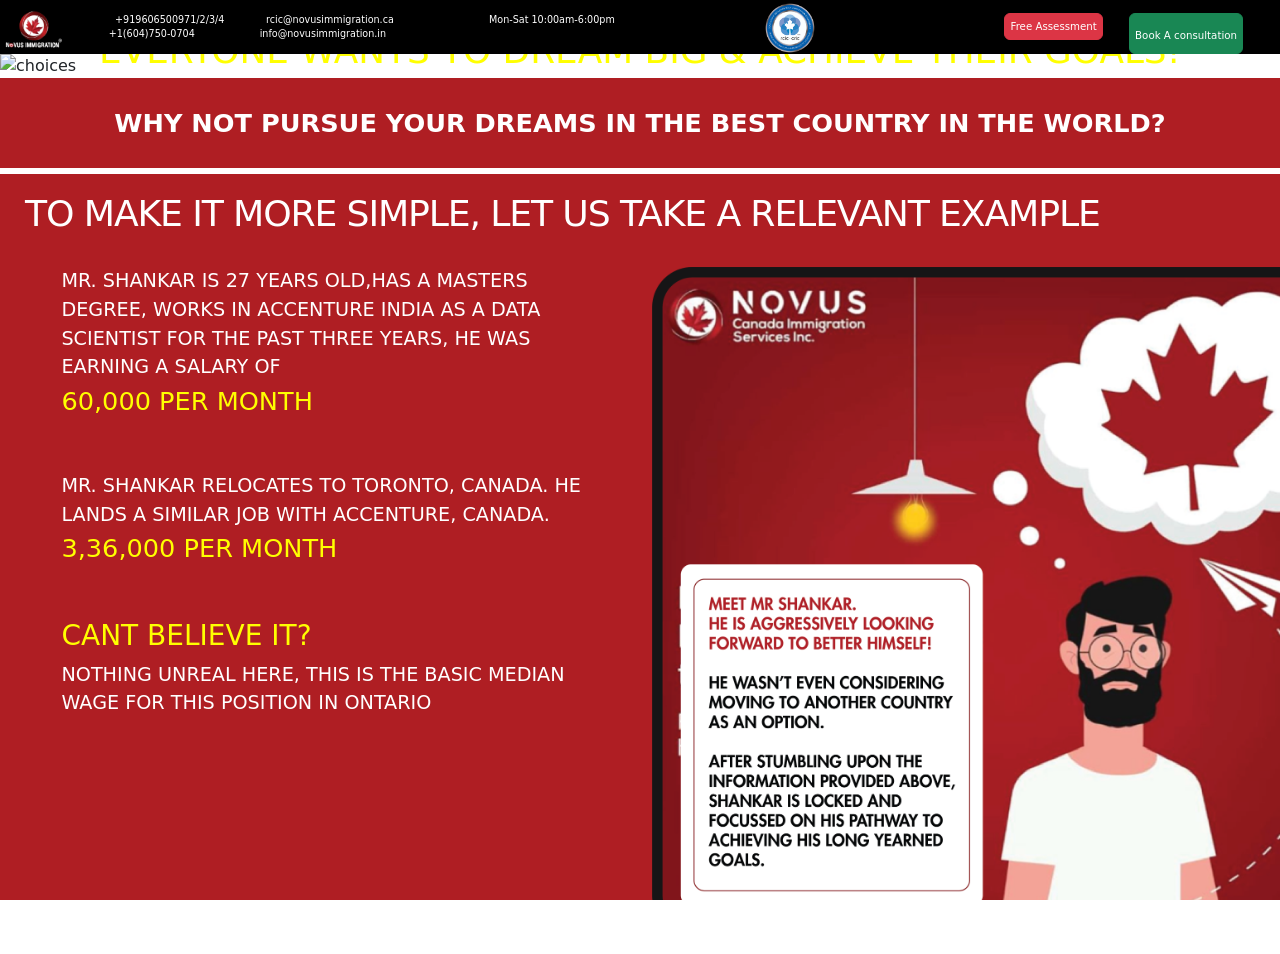
==== index.html @ 67ede6c9 "mobile adaptive" ====
<!DOCTYPE html>
<html lang="en" dir="ltr">

<head>
  <meta charset="utf-8">
  <meta name="viewport" content="width=device-width, initial-scale=1, shrink-to-fit=no">
  <meta name="introduction" content="no-reference">
  <meta http-equiv="Cache-Control" content="no-cache, no-store, must-revalidate">
  <meta http-equiv="Pragma" content="no-cache">
  <meta http-equiv="Expires" content="0">
  <!-- Bootstrap Css -->
  <link href="https://cdn.jsdelivr.net/npm/bootstrap@5.0.2/dist/css/bootstrap.min.css" rel="stylesheet" integrity="sha384-EVSTQN3/azprG1Anm3QDgpJLIm9Nao0Yz1ztcQTwFspd3yD65VohhpuuCOmLASjC" crossorigin="anonymous">
  <link href="https://cdnjs.cloudflare.com/ajax/libs/magnific-popup.js/1.0.1/magnific-popup.min.css" rel="stylesheet">
  <!-- Font Awesone for icons -->
  <script src="https://kit.fontawesome.com/798548bed2.js" crossorigin="anonymous"></script>
  <!-- Option 1: Bootstrap Bundle with Popper -->
  <script src="https://cdn.jsdelivr.net/npm/@popperjs/core@2.9.2/dist/umd/popper.min.js" integrity="sha384-IQsoLXl5PILFhosVNubq5LC7Qb9DXgDA9i+tQ8Zj3iwWAwPtgFTxbJ8NT4GN1R8p" crossorigin="anonymous"></script>
  <script src="https://cdn.jsdelivr.net/npm/bootstrap@5.0.2/dist/js/bootstrap.min.js" integrity="sha384-cVKIPhGWiC2Al4u+LWgxfKTRIcfu0JTxR+EQDz/bgldoEyl4H0zUF0QKbrJ0EcQF" crossorigin="anonymous"></script>
  <!-- Script jquery -->
  <script src="js/jquery.js">

  </script>
  <script src="js/custom.js"></script>
  <!-- <script src="js/sectionScroll.js"></script> -->
  <!-- Custom stylesheet -->
  <link rel="stylesheet" href="css/styles.css">

  <title>Novus Immigration</title>
</head>

<body>
  <div class="title">
    <div class="top">

      <div class=" row">
        <div class="col-md-1 col-1">
          <img class="logo" src="images/Logo.png" alt="logo">
        </div>
        <div class="col-md-6 col-7">
          <div class="row">

            <div class="col-md-3 col-5 ">
              <a class="phone" aria-label="Telephone No." href="tel:+919606500974">
                <i aria-hidden="true" class="fas fa-2x fa-phone-alt phone-i "></i>
              </a>
              <a class="phone" aria-current="page" href="tel:+919606500974">
                +919606500971/2/3/4</a><br />
              <a class="phone" aria-current="page" href="tel:+1(604)750-0704">
                +1(604)750-0704
              </a>

            </div>
            <div class="col-md-4 col-5  mail">
              <a class="phone" aria-label="Telephone No." href="tel:9830093093">
                <i aria-hidden="true" class="fas fa-envelope fa-2x  phone-i "></i>
              </a>
              <a class="phone" aria-current="page" href="mailto:rcic@novusimmigration.ca">
                rcic@novusimmigration.ca</a><br />
              <a class="phone" aria-current="page" href="mailto:info@novusimmigration.in">
                info@novusimmigration.in
              </a>

            </div>
            <div class="col-md-4 col-2 timing">
              <span class="t2">
                Mon-Sat 10:00am-6:00pm
              </span>
            </div>
          </div>

        </div>
        <div class="col-md-2 hide-mobile">
          <img class="cert" src="images/rcic.png" alt="rcic certified">

        </div>
        <div class="col-md-3 col-4 ">
          <div class="row">
            <div class="col-5 col-md-6 btn-titl1">
              <a class="btn btn-danger title-btn" href="https://novusimmigration.ca/online-assessment-request-tool.html" target="_blank" role="button"><i class="fa fa-pencil"></i> Free Assessment
              </a>

            </div>

            <div class="col-7 col-md-6 btn-title">
              <a class="btn btn-success title-btn" href="https://api.whatsapp.com/send?phone=+919606500971&text=Hello Team Novus, I am reaching out for my profile evaluation and consultation.
%0aMy details are;
%0aName
%0aAge
%0aHighest Qualification
%0aDesignation
%0a%0a
Thank you" target="_blank" role="button"><i class="fa fa-whatsapp fa-2x wa-img"></i> <span class="btn-mar">Book A consultation</span></a>
            </div>
          </div>
        </div>

      </div>
    </div>
    <div>

    </div>
  </div>
  <main class="Loop js-loop">
    <section class="one" id="one">
      <div class="choices">
        <img class="choices_image" src="images/choices.jpg" alt="choices" style="width:100%;">
        <div class="choices_text">
          WHAT DOES EVERY HARDWORKING YOUNGSTER ASPIRE IN INDIA?
          <br />
          EVERYONE WANTS TO DREAM BIG & ACHIEVE THEIR GOALS!
        </div>
      </div>
      <div id="slideshow" class="carousel slide" data-bs-ride="carousel">
        <div class="carousel-inner">
          <div class="carousel-item active" data-bs-interval="2000" data-bs-pause="hover">
            WHY NOT PURSUE YOUR DREAMS IN THE BEST COUNTRY IN THE WORLD?
          </div>
          <div class="carousel-item" data-bs-interval="2000" data-bs-pause="hover">
            EVER CONSIDERED MOVING TO ANOTHER COUNTRY? IS IT A SMART MOVE?
          </div>
          <div class="carousel-item" data-bs-interval="2000" data-bs-pause="hover">
            HOW MUCH DO I NEED TO SPEND? HOW LONG WILL IT TAKE TOCOVER MY INITIAL EXPENDITURE?
          </div>
          <div class="carousel-item" data-bs-interval="2000" data-bs-pause="hover">
            WHAT ALL BENEFITS DO I GET IF MAKE THIS SHIFT APART FROM RENUMERATION?
          </div>
          <div class="carousel-item" data-bs-interval="2000" data-bs-pause="hover">
            CAN I TAKE MY FAMILY ALONG?
          </div>
          <div class="carousel-item" data-bs-interval="2000" data-bs-pause="hover">
            I LOVE MY COUNTRY, CAN I JUST USE THIS OPPORTUNITY TO TEMPORARILY SHIFT
            FOR A FEW YEARS TO EARN MORE INCOME?
          </div>
        </div>
      </div>
    </section>
    <section class="two" id="two">
      <div class="example">

        <div class="row">
          <div class="col-12 example_head">
            TO MAKE IT MORE SIMPLE, LET US TAKE A RELEVANT EXAMPLE
          </div>
        </div>
        <div class="row">
          <div class="col-12 col-md-6 col-lg-6 example-col-1">
            <div class="example_detail">
              MR. SHANKAR IS 27 YEARS OLD,HAS A MASTERS DEGREE,
              WORKS IN ACCENTURE INDIA AS A DATA SCIENTIST
              FOR THE PAST THREE YEARS, HE WAS EARNING A SALARY OF
              <div class="salary">
                60,000 PER MONTH
              </div>
            </div>
            <div class="example_detail">
              MR. SHANKAR RELOCATES TO TORONTO, CANADA. HE LANDS A SIMILAR JOB WITH ACCENTURE, CANADA.
              <div class="salary">
                3,36,000 PER MONTH
              </div>
            </div>
            <div class="example_detail">
              <h3>
                CANT BELIEVE IT?
              </h3>

              NOTHING UNREAL HERE,
              THIS IS THE BASIC MEDIAN WAGE FOR THIS POSITION IN
              ONTARIO

            </div>
          </div>
          <div class="col-12 col-md-6 col-lg-6 example-col-2">
            <img class="example-img" src="images/example.png" alt="example">
          </div>
        </div>
      </div>
    </section>
    <section class="three" id="three">
      <div class="bridge">
        <img class="bridge_image" src="images/bridge.png" alt="bridge">
      </div>
    </section>
    <section class="four" id="four">
      <div class="vision">
        <div class="vision-1">
          WE ARE NOT SELLING YOU A CANADIAN DREAM, WE ARE TRYING TO EDUCATE YOU
          WITH THE SIGNIFICANT PERKS & LIFETIME BENEFITS THAT COMES WITH THIS PATHWAY!
        </div>
        <div class="vision-2">
          THE VISION TO EARN MORE, THE AIM TO SAVE MORE TO BUY YOUR DREAM CAR,<br />
          THE GOAL TO FINISH YOUR MONTHLY EMIs ASAP,THE DREAM OF HAVING A FINANCIALLY
          AND PROFESSIONALLY BALANCED LIFE IS THE PURSUIT WE ARE REFERING TO!
        </div>
      </div>
      <section class="five" id="five">
        <div class="success">
          IF THEY CAN, WE CAN!
        </div>
        <div class="row success-list">
          <div class="col-lg-3 col-md-3 ">
            <div class="carousel slide" data-bs-ride="carousel" data-bs-pause="false">
              <div class="carousel-inner">
                <div class="carousel-item active" data-bs-interval="4000">
                  <img class="success-img" src="images/Ppl-02.jpg" alt="Third slide">
                  <div class="identity">
                    <div class="name">
                      Anita Anand
                    </div>
                    <div class="designation">
                      Minister of National Defense of Canada<br/>
                    </div>
                  </div>
                </div>
                <div class="carousel-item " data-bs-interval="4000">
                  <img class="success-img" src="images/Ppl-03.jpg" alt="Second slide">
                  <div class="identity">
                    <div class="name">
                      NAME
                    </div>
                    <div class="designation">
                      Desisgnation<br/>
                    </div>
                  </div>
                </div>
                <div class="carousel-item " data-bs-interval="4000">
                  <img class="success-img" src="images/Ppl-04.jpg" alt="Third slide">
                  <div class="identity">
                    <div class="name">
                      Harjit Sajjan
                    </div>
                    <div class="designation">
                      Minister of International Development of Canada
                    </div>
                  </div>
                </div>
                <div class="carousel-item" data-bs-interval="4000">
                  <img class="success-img" src="images/Ppl-05.jpg" alt="Second slide">
                  <div class="identity">
                    <div class="name">
                      Jagmeet Singh
                    </div>
                    <div class="designation">
                      Member of the House of Commons of Canada
                    </div>
                  </div>
                </div>
              </div>
            </div>
          </div>
          <div class="col-lg-3 col-md-3 hide-mobile">
            <div class="carousel slide" data-bs-ride="carousel" data-bs-pause="false">
              <div class="carousel-inner">
                <div class="carousel-item " data-bs-interval="4000">
                  <img class="success-img" src="images/Ppl-02.jpg" alt="Third slide">
                  <div class="identity">
                    <div class="name">
                      Anita Anand
                    </div>
                    <div class="designation">
                      Minister of National Defense of Canada<br/>
                    </div>
                  </div>
                </div>
                <div class="carousel-item active" data-bs-interval="4000">
                  <img class="success-img" src="images/Ppl-03.jpg" alt="Second slide">
                  <div class="identity">
                    <div class="name">
                      NAME
                    </div>
                    <div class="designation">
                      Desisgnation<br/>
                    </div>
                  </div>
                </div>
                <div class="carousel-item " data-bs-interval="4000">
                  <img class="success-img" src="images/Ppl-04.jpg" alt="Third slide">
                  <div class="identity">
                    <div class="name">
                      Harjit Sajjan
                    </div>
                    <div class="designation">
                      Minister of International Development of Canada
                    </div>
                  </div>
                </div>
                <div class="carousel-item" data-bs-interval="4000">
                  <img class="success-img" src="images/Ppl-05.jpg" alt="Second slide">
                  <div class="identity">
                    <div class="name">
                      Jagmeet Singh
                    </div>
                    <div class="designation">
                      Member of the House of Commons of Canada
                    </div>
                  </div>
                </div>
              </div>
            </div>
          </div>
          <div class="col-lg-3 col-md-3 hide-mobile">
            <div class="carousel slide" data-bs-ride="carousel" data-bs-pause="false" >
              <div class="carousel-inner">
                <div class="carousel-item " data-bs-interval="4000" >
                  <img class="success-img" src="images/Ppl-02.jpg" alt="Third slide">
                  <div class="identity">
                    <div class="name">
                      Anita Anand
                    </div>
                    <div class="designation">
                      Minister of National Defense of Canada<br/>
                    </div>
                  </div>
                </div>
                <div class="carousel-item " data-bs-interval="4000" >
                  <img class="success-img" src="images/Ppl-03.jpg" alt="Second slide">
                  <div class="identity">
                    <div class="name">
                      NAME
                    </div>
                    <div class="designation">
                      Desisgnation<br/>
                    </div>
                  </div>
                </div>
                <div class="carousel-item active" data-bs-interval="4000" >
                  <img class="success-img" src="images/Ppl-04.jpg" alt="Third slide">
                  <div class="identity">
                    <div class="name">
                      Harjit Sajjan
                    </div>
                    <div class="designation">
                      Minister of International Development of Canada
                    </div>
                  </div>
                </div>
                <div class="carousel-item" data-bs-interval="4000">
                  <img class="success-img" src="images/Ppl-05.jpg" alt="Second slide">
                  <div class="identity">
                    <div class="name">
                      Jagmeet Singh
                    </div>
                    <div class="designation">
                      Member of the House of Commons of Canada
                    </div>
                  </div>
                </div>
              </div>
            </div>
          </div>
        <div class="col-lg-3 col-md-3 hide-mobile">
          <div class="carousel slide" data-bs-ride="carousel" data-bs-pause="false">
            <div class="carousel-inner">
              <div class="carousel-item " data-bs-interval="4000">
                <img class="success-img" src="images/Ppl-02.jpg" alt="Third slide">
                <div class="identity">
                  <div class="name">
                    Anita Anand
                  </div>
                  <div class="designation">
                    Minister of National Defense of Canada<br/>
                  </div>
                </div>
              </div>
              <div class="carousel-item " data-bs-interval="4000">
                <img class="success-img" src="images/Ppl-03.jpg" alt="Second slide">
                <div class="identity">
                  <div class="name">
                    NAME
                  </div>
                  <div class="designation">
                    Desisgnation<br/>
                  </div>
                </div>
              </div>
              <div class="carousel-item " data-bs-interval="4000">
                <img class="success-img" src="images/Ppl-04.jpg" alt="Third slide">
                <div class="identity">
                  <div class="name">
                    Harjit Sajjan
                  </div>
                  <div class="designation">
                    Minister of International Development of Canada
                  </div>
                </div>
              </div>
              <div class="carousel-item active" data-bs-interval="4000">
                <img class="success-img" src="images/Ppl-05.jpg" alt="Second slide">
                <div class="identity">
                  <div class="name">
                    Jagmeet Singh
                  </div>
                  <div class="designation">
                    Member of the House of Commons of Canada
                  </div>
                </div>
              </div>
            </div>
          </div>
        </div>

        </div>
      </section>
    </section>
    <section class="six" id="six">
      <div class="compare row">
        <div class="col-lg-6 col-md-6">
          <div class="comp row">
            <div class="vs">
              V/S
            </div>
            <div class="col-6 comp-1-col">
              <div class="btn btn-light  chead">
                CANADA
              </div>
              <div class="row table">
                <div class="col-12 odd">
                  SAVE 100,000 $ IN 2 YEARS
                </div>
                <div class="col-12 even">
                  BUY YOUR DREAM CAR IN 1 YEAR
                </div>
                <div class="col-12 odd">
                  GET A HIGH PAYING JOB IN 6 MONTHS
                </div>
                <div class="col-12 even">
                  VISA FREE TRAVEL TO MANY COUNTRIES
                </div>
                <div class="col-12 odd">
                  MAX 2 TO 3% FOR HOUSE MORTAGE LOANS
                </div>
                <div class="col-12 even">
                  FREE MEDICAL SERVICE FOR LIFE
                </div>
                <div class="col-12 odd">
                  CAN HAVE DUAL CITIZENSHIP
                </div>
              </div>
            </div>
            <div class="col-6 comp-1-col">
              <div class="btn btn-light  chead">
                INDIA
              </div>
              <div class="row table table-asian">
                <div class="col-12 odd">
                  SAVE 100,000 $ IN 10 YEARS
                </div>
                <div class="col-12 even">
                  BUY YOUR DREAM CAR IN 3-4 YEAR
                </div>
                <div class="col-12 odd">
                  GET A HIGH PAYING JOB IN 5-8 YEARS
                </div>
                <div class="col-12 even">
                  NA
                </div>
                <div class="col-12 odd">
                  MORE THAN TWICE THE INTEREST RATE
                </div>
                <div class="col-12 even">
                  NA
                </div>
                <div class="col-12 odd">
                  NA
                </div>
              </div>
            </div>
          </div>
          <div class="facts">
            CANADA NEEDS YOU FOR THE OBVIOUS FACT THAT YOU ARE
            A YOUNG SKILLED WORKER WHO WILL CONTRIBUTE TO HER
            ECONOMY FOR THE NEXT COUPLE OF DECADES.
            <br />
            APART FROM THIS, THE OTHER REASON IS OFCOURSE THE
            DEARTH OF SKILLED MANPOWER IN CANADA AT THE MOMENT.
            <br />
            <br />
            THIS MIGHT NOT BE THE SAME FOR A LONG TIME, THE
            IMMIGRATION SYSTEM IS DYNAMIC IN NATURE & IT IS CERTAIN
            THAT IT WILL ONLY GET HARDER FOR ASPIRANTS AS THE SUPPLY
            WILL MEET THE DEMAND IN THE COMING YEARS.
          </div>
        </div>
        <div class="col-lg-6 col-md-6">
          <div class="comp comp-2 row">
            <div class="btn btn-light  shead">
              STATISTICS OF AVERAGE SALARY EARNED IN CANADA
            </div>
            <div class="col-6 comp-1-col">
              <div class="row table-2">
                <div class="col-12 odd">
                  SALARY OF SOFTWARE ENGINEER(PER ANNUM)
                </div>
                <div class="col-12 even">
                  SALARY OF A MARKETING MANAGER
                </div>
                <div class="col-12 odd">
                  SALARY OF AN ACCOUNTANT
                </div>
                <div class="col-12 even">
                  SALARY OF GRAPHIC DESIGNER
                </div>
                <div class="col-12 odd">
                  SALARY OF A TAXI DRIVER
                </div>
              </div>
            </div>
            <div class="col-6 comp-1-col-2">
              <div class="row table-2">
                <div class="col-12 odd">
                  $80,000 TO 1,60,000 CAD(48 TO 95 LAKHS)
                </div>
                <div class="col-12 even">
                  $75,000 TO 1,30,000 CAD
                </div>
                <div class="col-12 odd">
                  $72,000 TO 1,40,000 CAD
                </div>
                <div class="col-12 even">
                  $50,000 TO 85,000 CAD
                </div>
                <div class="col-12 odd">
                  MIN 2 TO 3 LAKHS PER MONTH
                </div>
              </div>
            </div>
          </div>
          <img class="comp-img" src="images/6-01.png" alt="canada flag">
        </div>
      </div>

    </section>
    <section class="seven" id="seven">
      <div class="faqs">
        <div class="faq-head">
          FREQUENTLY ASKED QUESTIONS
        </div>
        <div class="dropdown qNa">
          <button class="btn question" onclick="myFunction('ans1')" onmouseout="displayHide('ans1')">
            <p>
              1. How long does it take to get a PR in Canada?
            </p>
          </button>
          <div class="ans" id="ans1" aria-labelledby="dropdownMenuLink2">
            <p class="dropdown-item ">The process starts with getting your IELTS scores & your ECA report. The next step is to
              create an Express Entry application. Once you receive an ITA, you are given 60 days to
              submit your paperwork to be processed. The processing time for an Indian applicant is an
              average of 6 months. Once you receive your Confirmation of Permanent Residence (COPR),
              you are ideally given 6 months to land in Canada.</p>
          </div>
          <button class="btn question" onclick="myFunction('ans2')" onmouseout="displayHide('ans2')">
            2. Is it difficult to get a job In Canada?
          </button>
          <div class=" ans" id="ans2" aria-labelledby="dropdownMenuLink">
            <p class="dropdown-item ">This is a question most of the aspirants think of when they plan their Canada immigration
              journey. Let us tell you that the job market in Canada is very different in comparison to
              India. The reason being a high shortage of skilled professionals in every department.
              Secondly, we have many of our clients who were in high earning positions in India , they
              took a complete U-turn , i.e they chnaged thier line of work as as they realized that one could start off fresh in any occupation of
              choice. You could do a 6 month course and pursue that particular profession.<br />
              Within a matter of a few months, you would be licensed to perform that job.<br />
              Mechanics, drivers, technicians, cooks, tailors and all such skilled professions are paid very
              handsomely unlike India. No one is blaming India here, we are just trying to bring out the
              fact with respect to the abundance of opportunities in terms of jobs in Canada. There would be many Canada immigration consultants who
              might be assuring you absurd promises of getting you a job, please do not fall prey to their words! </p>
          </div>
          <button class="btn question" onclick="myFunction('ans3')" onmouseout="displayHide('ans3')">
            3. What happens if I apply on my own? Will Canada reject my file?
          </button>
          <div class=" ans" id="ans3" aria-labelledby="dropdownMenuLink">
            <p class="dropdown-item ">Everyone can apply on their own. The reality is that as the process continues, you will most
              certainly need a legal representative who is well aware about the Canadian Immigration
              process to assist you. Filing all your documents and handling all the technicalities are what
              RCICs are known for.<br /><br />

              Yes IRCC can reject your application if you provide any false or misleading information in your
              application.<br />
              • Medical issues – If your health condition poses a threat to Canada, then IRCC can
              reject your application.<br />
              • Criminal Records – Having a criminal record in your home country will tend to affect
              your application. It does not matter how small the crime is, Canada is extremely
              strict about criminal offences. However, our RCIC can explain more about IRCC once
              you connect with us.<br />
              • Insufficient funds – A certain amount of money is required to fulfill your basic
              amenities once your reach Canada. Canada always issues PR according to the
              Country’s economy & financial needs.<br />
              Documentation pertaining to work experience: One of the crucial parts for a successful submission is the NOC decision and ensuring sufficient credentials to support the same.
            </p>
          </div><button class="btn question" onclick="myFunction('ans4')" onmouseout="displayHide('ans4')">
            4. What is the advantage of doing this through a professional Immigration agency?
          </button>
          <div class=" ans" id="ans4" aria-labelledby="dropdownMenuLink">
            <p class="dropdown-item ">
              Given the complexity of Canadian Immigration laws and the importance one needs to give
              their application, it is essential that proper guidance is given. We have multiple Regulated Canadian Immigration Consultants on board who have years of experience in the immigration domain and they consider every possible angle to find
              the best and fastest
              approach to Canadian immigration.<br />
              They have assisted a number of individuals and families to solve complex immigration
              issues with ease. He is renowned for working with the sole focus of helping the clients in
              achieving their immigration goals.<br />
              The end result is a client whose needs have been comprehensively assessed and whose
              Canadian Permanent Residency application travels the path of least resistance. Our
              fundamental goal is to help our clients successfully accomplish their immigration-related
              objectives.
            </p>
          </div>
          <button class="btn question" onclick="myFunction('ans5')" onmouseout="displayHide('ans5')">
            <p>

              5. What is the advantage of
              doing this through a professional Immigration agency?</p>
          </button>
          <div class=" ans" id="ans5" aria-labelledby="dropdownMenuLink">
            <p class="dropdown-item ">

              It depends from process to process but generally for an individual it would sum up to 2-3 lakhs in
              total. From the start, till the time you get your visas stamped on your passport. You need to
              understand that this is a one-time expenditure and should not be considered a hindrance at any cost
              as the returns on investment is infinity! You would understand it better if we were to tell you that
              for the same status many amongst us ( above 38 years old ) are willing to spend anywhere about 40 plus lakhs as the
              prospects via Express Entry and PNP look bleak. The money that one is spending for this is only a tiny cost for the wealth you will amass in Canada.
            </p>
          </div>
          <button class="btn question" onclick="myFunction('ans6')" onmouseout=" displayHide(this,'ans6')">
            6. How is Novus different from all the other agencies in the business?
          </button>
          <div class=" ans" id="ans6" aria-labelledby="dropdownMenuLink">
            <p class="dropdown-item ">

              Our goal is simple. Work hard for our clients to achieve the best possible immigration
              results. Our lawyers have been doing it for so long that they know it in the back of their
              hands. Some of our competitive advantages are:
              <br />
              • Global brand with offices in Canada, India & Dubai<br />
              • We Have Multiple RCICs, not just one!<br />
              • Affordable & transparent fee structure<br />
              • Outright honest; unbiased consultation<br />
              • Archive of successful varied & complicated cases.<br />
              • Work ethos resonating with the client goals<br />
              • All the Canadian legal representatives who are running this firm have also studied law from India and have an edge over others as they have been in the Canadian immigration field even before the Express entry system was
              introduced.<br />
              • Unlike other immigration firms in India, the RCICs and lawyers are not third party professionals working on a case to case basis, but are the directors of this firm, hence goodwill and reputation is given utmost reverence.

            </p>
          </div>
          <button class="btn question" onclick="myFunction('ans7')" onmouseout="displayHide('ans7')">
            7. Why should I even consider getting Canada PR?
          </button>
          <div class=" ans" id="ans7" aria-labelledby="dropdownMenuLink">
            <p class="dropdown-item ">
              No other country in the world is welcoming you and granting you citizenship (a
              developed country) so easily! Maybe citizenship is not a concern for us because we have
              never thought about what it brings with it. Most importantly, it is the money, services, free
              medical, free education that attracts people to this pathway. Another perspective is that the
              chances of your success and growth are much higher as competition is limited.
              All of us want to earn much more than our current remuneration (a taxi driver in canada
              earns
              about $4000 CAD/month). We want to utilise the lifelong free medical assistance
              provided by the Canadian government.<br /><br />

              Why spend on your kids education when the Government provides high quality public
              education free of cost till the 18 years of age. Apart from all this you have a choice of
              becoming a Canadian Citizen or you could continue being an Indian Citizen and maintain your
              Permanent Residency till the time you deem necessary. Furthermore Canada is considered
              to be one of the safest places globally to materialise your dreams.
              If you are a fan of America, then Canada is the easiest transit point for you to
              consider further opportunities in the states. Canada Immigration has become a fad now,
              aspirants are trying so hard to get a PR invitation. It looks like the next three years 2022,
              2023 &amp; 2024 are going to be the gold rush era for aspirants who are dreaming of securing
              the status of a Canadian citizen/Permanent Resident.
              How are we so sure of it? The mandate released by the Canadian immigration
              department states so! being the most trusted canada immigration agency in
              India, we can guarantee you that you can put your faith in us while we do your
              best to assist you in obtaining your Canadian PR status.
            </p>
          </div>
        </div>
      </div>
      <script>
        function displayShow(y) {
          var x = document.getElementsByClassName(y);
          for (var i = 0; i < x.length; i++) {
             x.item(i).style.display = "block";
          }
        }

        function displayHide(y) {
          var x = document.getElementById(y);
          x.style.display = "none";

        }
        function displayHideClass(y) {
          var x = document.getElementsByClassName(y);
          for (var i = 0; i < x.length; i++) {
             x.item(i).style.display = "none";
          }
}
        function myFunction(y) {
          var x = document.getElementById(y);
          if (x.style.display === "none") {
            x.style.display = "block";

          } else {
            x.style.display = "none";
          }
        }
      </script>
    </section>
    <section class="eight" id="eight">
      <div class="data">
        <div class="data-1">
          HOW DO WE ENSURE THAT YOU DON'T MISS OUT ON THIS OPPORTUNITY?
        </div>
        <div class="data-block">
          Each of you have unique profiles, hence it is important for our
          experts to go through your work experiences and other documents
          to give you a thumbs up regarding your eligibility and prospects.
          <br />
          EVALUATE YOUR PROFILE - GET A FREE CONSULTATION FROM US!
        </div>
        <div class="click-mid mid-align">

          <a class="btn clickable mid-align" href="https://api.whatsapp.com/send?phone=+919606500971&text=Hello Team Novus, I am reaching out for my profile evaluation and consultation.
  %0aMy details are;
  %0aName
  %0aAge
  %0aHighest Qualification
  %0aDesignation
  %0a%0a
  Thank you" target="_blank" role="button">CLICK HERE TO GET AN EVALUATION REPORT WORTH $250 CAD ABSOLUTELY FREE!
          </a>
        </div>
        <div class="team-img">
          <img  id="team-img" src="images/11-01.png" alt="Teammate 1">
          <script>
          const interval = setInterval(function() {
             var img=document.getElementById("team-img")
             alert(img.src);
             if(img.src == "images/11-01.png"){

               img.src="images/12-01.png"
             }
             else if(img.src=="images/12-01.png")
             {
               img.src="images/13-01.png"

             }else{
               img.src = "images/11-01.png"
             }
           }, 3000);

          clearInterval(interval);
          </script>
        </div>

        <div class="row teams hide-mobile">
          <div class="col-lg-4 col-md-4 ">
            <img class="team team-1" src="images/11-01.png" alt="Teammate 1" />
          </div>
          <div class="col-lg-4 col-md-4 ">
            <img class="team team-2" src="images/12-01.png" alt="Teammate 1" />
          </div>
          <div class="col-lg-4 col-md-4 ">
            <img class="team team-3" src="images/13-01.png" alt="Teammate 1" />
          </div>
        </div>
      </div>

    </section>
    <section class="nine" id="nine">

      <div class="services">


        <div class=" row">
          <div class="col-md-6">

            <h2 class="service-head">COMPETE ON QUALITY NOT ON PRICE!</h4>
              <ul class="service-detail">
                <li><i class="fa fa-long-arrow-right"></i> Global Brand with Offices in Canada and in India</li>
                <li><i class="fa fa-long-arrow-right"></i> Multiple RCICs on board</li>
                <li><i class="fa fa-long-arrow-right"></i> Quality work over numbers</li>
                <li><i class="fa fa-long-arrow-right"></i> Archive of successful varied & complicated cases</li>
                <li><i class="fa fa-long-arrow-right"></i> Honest and transparent consultations</li>
                <li><i class="fa fa-long-arrow-right"></i> Client curated solutions</li>
                <li><i class="fa fa-long-arrow-right"></i> End to end support</li>
              </ul>
              <h2 class="service-head">OUR SERVICES</h4>
                <ul class="service-detail">
                  <li><i class="fa fa-long-arrow-right"></i> Express Entry/ PNP/CEC/FSW/FST/QUEBEC</li>
                  <li><i class="fa fa-long-arrow-right"></i> TRV/TRP/ARC</li>
                  <li><i class="fa fa-long-arrow-right"></i> PGP/Super Visa</li>
                  <li><i class="fa fa-long-arrow-right"></i> Spousal Sponsorship/ Open Work Permit</li>
                  <li><i class="fa fa-long-arrow-right"></i> Business Investor Class/ Start-Up Visa/ Entrepreneur Class</li>
                  <li><i class="fa fa-long-arrow-right"></i> All Refused Cases</li>
                </ul>
          </div>

          <div class="col-md-6">
            <img class="service-img" src="images/14-01.jpeg" alt="">
          </div>
        </div>
      </div>
    </section>
    <section class="ten" id="ten">

      <div id="carouselExampleControls" class="carousel slide" data-bs-interval="false" data-bs-ride="carousel">
        <div class="carousel-inner video-group">
          <div class="carousel-item active" data-bs-interval="false">
            <div class="row">
              <div class="col-12 col-md-4 vid-col">
                <div class="ratio ratio-4x3">
                  <iframe class="embed-responsive-item" src="https://www.youtube.com/embed/2wJlepFO7GE"></iframe>
                </div>
              </div>
              <div class="col-4 vid-col hide-mobile">
                <div class="ratio ratio-4x3">
                  <iframe class="embed-responsive-item" src="https://www.youtube.com/embed/HCY5kJz8jnA"></iframe>
                </div>
              </div>
              <div class="col-4 vid-col hide-mobile">
                <div class="ratio ratio-4x3">
                  <iframe class="embed-responsive-item" src="https://www.youtube.com/embed/koygWmfdZUY"></iframe>
                </div>
              </div>
            </div>
          </div>
          <div class="carousel-item" data-bs-interval="false">
            <div class="row">
              <div class="col-12 vid-col col-md-4">
                <div class="ratio ratio-4x3">
                  <iframe class="embed-responsive-item" src="https://www.youtube.com/embed/ogBcJ8_Evsg"></iframe>
                </div>
              </div>
              <div class="col-4 vid-col hide-mobile">
                <div class="ratio ratio-4x3">
                  <iframe class="embed-responsive-item" src="https://www.youtube.com/embed/Xu2HFc_TjlQ"></iframe>
                </div>
              </div>
              <div class="col-4 vid-col hide-mobile">
                <div class="ratio ratio-4x3">
                  <iframe class="embed-responsive-item" src="https://www.youtube.com/embed/PyuI_PljUBo"></iframe>
                </div>
              </div>
            </div>
          </div>
          <div class="carousel-item" data-bs-interval="false">
            <div class="row">
              <div class="col-12 vid-col col-md-4">
                <div class="ratio ratio-4x3">
                  <iframe class="embed-responsive-item" src="https://www.youtube.com/embed/NEZ_NjrWzJ8"></iframe>
                </div>
              </div>
              <div class="col-4 vid-col hide-mobile">
                <div class="ratio ratio-4x3">
                  <iframe class="embed-responsive-item" src="https://www.youtube.com/embed/nSsCVSdp-3Q"></iframe>
                </div>
              </div>
              <div class="col-4 vid-col hide-mobile">
                <div class="ratio ratio-4x3">
                  <iframe class="embed-responsive-item" src="https://www.youtube.com/embed/AW43pKtK83I"></iframe>
                </div>
              </div>
            </div>
          </div>
        </div>
        <button class="carousel-control-prev" type="button" data-bs-target="#carouselExampleControls" data-bs-slide="prev">
          <span class="carousel-control-prev-icon" aria-hidden="true"></span>
          <span class="visually-hidden">Previous</span>
        </button>
        <button class="carousel-control-next" type="button" data-bs-target="#carouselExampleControls" data-bs-slide="next">
          <span class="carousel-control-next-icon" aria-hidden="true"></span>
          <span class="visually-hidden">Next</span>
        </button>
      </div>
    </section>
    <section class="eleven grey-back mid-align" id="eleven">

      <div class="container">
        <div class="row">
          <div class="col-md-12 cont text-align: center;">
            <br />
            <h2>WHAT OUR CUSTOMERS HAVE TO SAY</h2>
            <br />
          </div>
        </div>
      </div>

      <div id="commentsControls" class="carousel " data-bs-interval="false" data-bs-ride="carousel">
        <div class="carousel-inner comments">
          <div class="carousel-item comment active" data-bs-interval="false">
            <div class="card img-wrapper">
              <img src="images/comments/01.jpeg" class="d-block w-100" alt="...">

            </div>

          </div>
          <div class="carousel-item comment ">
            <div class="card img-wrapper">
              <img src="images/comments/02.jpeg" class="d-block w-100" alt="...">

            </div>
          </div>
          <div class="carousel-item comment ">
            <div class="card img-wrapper">
              <img src="images/comments/03.jpeg" class="d-block w-100" alt="...">

            </div>
          </div>
          <div class="carousel-item comment " data-bs-interval="false">
            <div class="card img-wrapper">
              <img src="images/comments/04.jpeg" class="d-block w-100" alt="...">

            </div>
          </div>
          <div class="carousel-item comment " data-bs-interval="false">
            <div class="card img-wrapper">
              <img src="images/comments/05.jpeg" class="d-block w-100" alt="...">
            </div>
          </div>
          <div class="carousel-item comment " data-bs-interval="false">
            <div class="card img-wrapper">
              <img src="images/comments/06.jpeg" class="d-block w-100" alt="...">
            </div>
          </div>
          <div class="carousel-item comment " data-bs-interval="false">
            <div class="card img-wrapper">
              <img src="images/comments/07.jpeg" class="d-block w-100" alt="...">
            </div>
          </div>
          <div class="carousel-item comment " data-bs-interval="false">
            <div class="card img-wrapper">
              <img src="images/comments/08.jpeg" class="d-block w-100" alt="...">
            </div>
          </div>
          <div class="carousel-item comment " data-bs-interval="false">
            <div class="card img-wrapper">
              <img src="images/comments/09.jpeg" class="d-block w-100" alt="...">
            </div>
          </div>
          <div class="carousel-item comment " data-bs-interval="false">
            <div class="card img-wrapper">
              <img src="images/comments/10.jpeg" class="d-block w-100" alt="...">
            </div>
          </div>

        </div>
        <button class="carousel-control-prev" type="button" data-bs-target="#commentsControls" data-bs-slide="prev">
          <span class="carousel-control-prev-icon" aria-hidden="true"></span>
          <span class="visually-hidden">Previous</span>
        </button>
        <button class="carousel-control-next" type="button" data-bs-target="#commentsControls" data-bs-slide="next">
          <span class="carousel-control-next-icon" aria-hidden="true"></span>
          <span class="visually-hidden">Next</span>
        </button>

      </div>
    </section>
    <section class="twelve mid-align" id="twelve">
      <div class="container">
        <div class="row">
          <div class="col-md-12 cont12">
            <h2>WE HAVE YOUR BACK, NOW AND ALWAYS!</h2>
          </div>
        </div>
      </div>
      <div id="carouselWorkplace" class="carousel " data-bs-ride="carousel">
        <div class="carousel-inner">
          <div class="carousel-item active " data-bs-interval="3000">
            <div class="row">
              <div class="col-md-4">
                <img class="pic" src="images/group/slider.png" alt="team pic">
              </div>
              <div class="col-md-4">
                <img class="pic" src="images/group/slider1.png" alt="team pic">
              </div>
              <div class="col-md-4">
                <img class="pic" src="images/group/slider2.png" alt="team pic">
              </div>
            </div>
          </div>
          <div class="carousel-item" data-bs-interval="3000">
            <div class="row">
              <div class="col-md-4">
                <img class="pic" src="images/group/slider3.png" alt="team pic">
              </div>
              <div class="col-md-4">
                <img class="pic" src="images/group/slider4.png" alt="team pic">
              </div>
              <div class="col-md-4">
                <img class="pic" src="images/group/slider5.png" alt="team pic">
              </div>
            </div>
          </div>
          <div class="carousel-item" data-bs-interval="3000">
            <div class="row">
              <div class="col-md-4">
                <img class="pic" src="images/group/slider9.png" alt="team pic">
              </div>
              <div class="col-md-4">
                <img class="pic" src="images/group/slider10.png" alt="team pic">
              </div>
              <div class="col-md-4">
                <img class="pic" src="images/group/slider11.png" alt="team pic">
              </div>
            </div>
          </div>
        </div>
      </div>
    </section>
    <section class=" thirteen mid-align" id="thirteen">
      <div class="grey-back">
        <div class="row">
          <div class="col-md-12 cont text-align: center;">
            <h2>SATISFIED & ASPIRING GLOBAL CLIENTELE</h2>
          </div>
        </div>
      </div>
      <div class="container mid-align">
        <div class="row">
          <div class="col-md-12">
            <h2>OUR PRESENCE</h2>
          </div>
        </div>
      </div>
    </section>
    <section class=" fourteen grey-back mid-align" id="fourteen">
      <div class="grey-back mid-align side" onmouseover="displayShow('cityAdd')" onmouseout="displayHideClass('cityAdd')">


        <div class="row ">

          <div class="col-md-1 col-6 col-xs-6 " data-toggle="modal" data-target="#myModal11">
            <img class="branches-image" src="images/canada.png" alt="Canada Immigration Consultants In Bangalore">
            <p class="cityname">Canada</p>
          </div>
          <div class="col-md-2 col-6 col-xs-6 branches " data-toggle="modal" data-target="#myModal12">
            <img class="branches-image" src="images/dubai.png" alt="Canada Immigration Consultants In Bangalore">
            <p class="cityname">Dubai</p>
            <p id="dubaiAdd" class="cityAdd">
              <b>Address:</b>  Novus Immigration services,
Sheikh rashid tower
Floor 25 , Executive office -09,  DM building no 14, DWTC , Dubai , UAE
            </p>
          </div>
          <div class="col-md-2 col-6 col-xs-6 branches " data-toggle="modal" data-target="#myModal13">
            <img class="branches-image" src="images/bangalore.png" alt="Canada Immigration Consultants In Bangalore">
            <p class="cityname">Bangalore</p>
            <p id="dubaiAdd" class="cityAdd">
              Address: #84 2nd Floor, Brigade Rd, Ashok Nagar, Bengaluru, Karnataka 560025
            </p>
          </div>
          <div class="col-md-2 col-6 col-xs-6 branches " data-toggle="modal" data-target="#myModal14">
            <img class="branches-image" src="images/delhi.png" alt="Canada Immigration Consultants In Bangalore">
            <p class="cityname">Delhi</p>
            <p id="dubaiAdd" class="cityAdd">
              Address: Building No, 55, Panchkuian Marg, near RK Ashram Metro Station, Bharat Nagar, Connaught Place, New Delhi, Delhi 110001
            </p>
          </div>
          <div class="col-md-2 col-6 col-xs-6 branches " data-toggle="modal" data-target="#myModal15">
            <img class="branches-image" src="images/hyderabad.png" alt="Canada Immigration Consultants In Bangalore">
            <p class="cityname">Hyderabad</p>
            <p id="dubaiAdd" class="cityAdd">
              Address: H No, 3rd Floor, KNR Square, Opp. The Platina, 1-60/8, Gachibowli, Hyderabad, Telangana 500032
            </p>
          </div>
          <div class="col-md-2 col-6 col-xs-6 branches " data-toggle="modal" data-target="#myModal16">
            <img class="branches-image" src="images/chennai.png" alt="Canada Immigration Consultants In Bangalore">
            <p class="cityname">Chennai</p>
            <p id="dubaiAdd" class="cityAdd">
              Address: Old.No.9,New, No.17, Seethammal Rd, Seetammal Colony, Alwarpet, Chennai, Tamil Nadu 600018
            </p>
          </div>
          <div class="col-md-1 col-6 col-xs-6 " data-toggle="modal" data-target="#myModal17">
            <img class="branches-image" src="images/Australia.png" alt="Canada Immigration Consultants In Bangalore">
            <p class="cityname">Australia</p>

          </div>
        </div>
      </div>
    </section>
    <section class="footer fifteen" id="fifteen">
      <div class="side">
        <div class="row ">
          <div class="col-md-3 col-12">
            <div class="footer-head">
              <p class="down-head-2">ONLINE PAYMENT GATEWAY</p>
            </div>
            <img class="footer-img" src="images/pay.png" alt="Payment Gateways">
            <img class="footer-img" src="images/ministry.png" alt="Ministry Certificate">
          </div>
          <div class="col-md-3 col-6">
            <div class="footer-head">
              <p class="down-head">OUR AFFILIATES</p>
              <br class="hide-mobile" />
            </div>
            <img class="footer-img" src="images/ISO-9001.png" alt="Payment Gateways">
            <img class="footer-img" src="images/IAS-and-BQS.png" alt="Payment Gateways">
            <img class="footer-img" src="images/IP-RIGHTS-REGISTRATION.png" alt="Ministry Certificate">
          </div>
          <div class="col-md-3 col-6">
            <div class="footer-head">
              <p class="down-head">OUR AFFILIATES</p>
              <br class="hide-mobile" />
            </div>
            <img class="footer-img" src="images/timthumb-6.png" alt="Payment Gateways">
            <img class="footer-img" src="images/timthumb-7.png" alt="Payment Gateways">
            <img class="footer-img" src="images/timthumb-8.jpeg" alt="Payment Gateways">
          </div>
          <div class="col-md-3 col-12">
            <img class="footer-img white-back" src="images/google.png" alt="Payment Gateways">
            <div class="footer-head">
              <p class="down-head">VISIT US:</p>
            </div>
            <ul class="footer-contact ct-contact-info1 style1">
              <li><span class="ct-contact-icon"><i class="fa fa-map-marker"></i> </span> <span class="ct-contact-content"> <strong> India Address :</strong><br> #84, 2nd Floor, Brigade Road
                  Bangalore, Karnataka 560025.</span></li>
              <li><span class="ct-contact-icon"><i class="fa fa-phone"></i></span> <a href="tel:+919606500971">+919606500971 </a></li>
              <li><span class="ct-contact-icon"><i class="fa fa-envelope"></i> </span> <a href="mailto:info@novusimmigration.in">info@novusimmigration.in</a></li>
              <li><span class="ct-contact-icon"><i class="fa fa-map-marker"></i> </span> <span class="ct-contact-content"> <strong> Canada Address :</strong><br> Canada branch (Vancouver)
                  Unit 104, 6678 152 St, Surrey, BC V3S3L4.</span></li>
              <li><span class="ct-contact-icon"><i class="fa fa-phone"></i></span> <a href="tel:+1604750-0704"> +1(604)750-0704</a></li>
              <li><span class="ct-contact-icon"><i class="fa fa-envelope"></i></span> <a href="mailto:rcic@novusimmigration.ca">rcic@novusimmigration.ca</a></li>
            </ul>
            <div class="social">
              <div class="row social-footer">
                <div class="social_list col-2"><a class="social_link" href="https://www.facebook.com/NovusImmigration/" target="_blank"><img src="images/facebook.png" alt="Canada Immigration Consultants In Bangalore"></a></div>
                <div class="social_list col-2"><a class="social_link" href="https://www.facebook.com/novuscanada" target="_blank"><img src="images/facebook.png" alt="Canada Immigration Consultants In Bangalore"></a></div>
                <div class="social_list col-2"><a class="social_link" href="https://www.youtube.com/channel/UCQz-nnNLAP3gQTJcD3FTF7w" target="_blank"><img src="images/youtube.png" alt="Canada Immigration Consultants In Bangalore"></a></div>
                <div class="social_list col-2"><a class="social_link" href="https://www.instagram.com/novus.immigration" target="_blank"><img src="images/instagram.png" alt="Canada Immigration Consultants In Bangalore"></a></div>
                <div class="social_list col-2"><a class="social_link" href="https://www.twitter.com/novus_services" target="_blank"><img src="images/twitter.png" alt="Canada Immigration Consultants In Bangalore"></a></div>
                <div class="social_list col-2"><a class="social_link" href="https://www.linkedin.com/in/novus-immigration-services-1580a4188" target="_blank"><img src="images/linkedin.png" alt="Canada Immigration Consultants In Bangalore"></a>
                </div>
              </div>
            </div>
          </div>
        </div>
      </div>
    </section>


  </main>
</body>

</html>
---- css/styles.css ----
@media (min-width: 768px) {
  .comments {
    display: flex;
  }

  .comment {
    margin-right: 0;
    flex: 0 0 33.333333%;
    display: block;
  }
}

html, body {
  width: 100%;
  height: 100%;
  margin: 0;
  padding: 0;
  overflow: hidden;
}

.Loop {
  position: relative;
  height: 100%;
  overflow: scroll;
  -webkit-overflow-scrolling: touch;
  scroll-snap-type: y mandatory;
}

section {
  scroll-snap-align: start;
}

::scrollbar {
  display: none;
}

a {
  text-decoration: none;
  color: #ffffff;
}

.title {
  background-color: black;
  color: white;
  position: sticky;
  top: 0;
  left: 0;
  right: 0;
  z-index: 1;
  width: 100%
}

.top {
  font-size: 0.75vw;
  width: 100%;
  margin: 0;
  padding: 1vw 0 0 0;
  overflow: hidden;
}

.phone-i {
  padding: 0.5vw 0.5vw 0.5vw 0;
  text-decoration: none;
  color: white;
  float: left;
}

.phone {
  text-decoration: none;
  color: white;
}

.mail {
  padding: 0;
}

/*
.timing {
  vertical-align: middle;
  text-decoration: none;
  color: #ffffff;
} */
.btn-titl1 {
  padding: 0 0 0 3vw;
}

.btn-title {
  padding: 0;
}

.title-btn {
  font-size: 0.8vw;
  padding: 0.4vw;
  overflow: hidden;
}

.wa-img {
  background-color: #2DC100;
  font-size: 1.5vw;
  border-radius: 0.9vw;
}

.logo {
  width: 80%;
  margin: -20% 0 -15% 0;
}

.cert {
  width: 30%;
  margin: -7% auto -7% auto;
  border-radius: 10vw;
}

.carousel-item {
  font-weight: bold;
}

.choices {
  position: relative;
  margin: 0;
  padding: 0;
}

.choices_image {
  /* margin:8.3vw 0 0 0; */
  padding: 0;
  border-spacing: 0;
  height: 78vh;
}

.choices_text {
  text-align: center;
  position: absolute;
  color: yellow;
  bottom: 4%;
  right: 3%;
  left: 3%;
  font-size: 2.8vw;
}

#slideshow {
  background-color: #AF1E23;
  color: #ffff;
  text-align: center;
  font-size: 2vw;
  padding: 2vw;
}

.bridge {
  text-align: center;
  background-color: black;
}

.bridge_image {
  width: auto;
  max-width: 100vw;
  height: 100vh;
}

.example {
  margin-top: 0.5vw;
  padding: 1vw 2.8vw;
  background-color: #AF1E23;
  color: #ffffff;
}

.example_head {
  font-size: 2.83vw;
  letter-spacing: -0.09vw;
  padding: 0 0.1vw;
}

.example_detail {
  padding: 2vw;
  font-size: 1.5vw;
}

.example_detail h3 {
  color: yellow;
}

.salary {
  color: yellow;
  font-size: 2vw;
}

.example-img {
  padding: 2vw 0;
  height: 80vh;
  width: auto;
}

.vision {
  padding: 15vh 10.7vw 8vh 10.7vw;
  font-size: 2.1vw;
  color: #AF1E23;
  text-align: center;
}

.vision-1 {
  padding: 3vw 0;
}

.vision-2 {
  padding: 4vw 0;
  color: black;
}

.success {
  font-size: 5vw;
  font-weight: bold;
  color: #AF1E23;
  text-align: center;
  padding: 3vh 0;
  height: 15vh;
}

.success-list {
  padding: 7vh 1.5vw;
  height: 85vh;
}

.success-img {
  border: 0.95vw solid #AF1E23;
  border-spacing: 0;
  padding: 0;
  width: 100%;
}

.identity {
  margin: 2vw auto;
  width: 90%;
  border: 0.5vw #AF1E23 solid;
  text-align: center;
  letter-spacing: -0.07vw;
  font-weight: lighter;
}

.designation {
  color: #AF1E23;
  font-weight: bold;
  font-size: 0.9vw;
}

.compare {
  padding: 2vw 1vw;
  background-color: #AF1E23;
  margin: 0;
}

.comp {
  border: solid #D7D8D9 0.3vw;
  padding: 3vw 0.8vw;
  position: relative;
  text-align: center;
}

.comp-2 {
  border-left: 0;
}

.comp-1-col {
  padding: 0;
}

.comp-1-col-2 {
  padding: 0 0 0 0.8vw;
}

.chead {
  color: #AF1E23;
  font-weight: bold;
  width: 70%;
  font-size: 1.5vw;
}

.vs {
  position: absolute;
  font-size: 3vw;
  color: #ffffff;
  margin: 0 auto;
}

.table {
  padding: 2vw 0.8vw 0 0;
  text-align: center;
  font-size: 1vw;
  margin: 0;
}

.table-asian {
  margin: 0 0.8vw;
  padding: 2vw 0.8vw 0 0.8vw;
}

.table-2 {
  padding: 2vw 0 0 0;
  text-align: center;
  font-size: 1vw;
  margin: 0;
}

.odd {
  background-color: #ffffff;
  padding: 1vw 0.1vw;
}

.even {
  background-color: #D7D8D9;
  padding: 1vw 0.1vw;
}

.shead {
  color: #AF1E23;
  font-weight: bold;
  width: 100%;
  font-size: 1.5vw;
}

.facts {
  color: #ffffff;
  padding: 2vw 0 2vw 0;
  font-size: 1.5vw;
  font-weight: normal;
}

.comp-img {
  padding: 5vw 0 2vw 0;
  width: 100%;
}

.faqs {
  overflow: visible;
  text-align: center;
  padding: 4vh 8vw;
  color: black;
  white-space: initial;
}

.faq-head {
  margin: 0 auto 2vh auto;
  width: 80%;
  font-size: 4vw;
  text-align: left;
  font-weight: bold;
  height: 10vh;
}

/* .qNa{
  height: 72vh;
} */
.question {
  background-color: #AF1E23;
  font-size: 1.7vw;
  font-weight: bold;
  margin: 0 0 1vw 0;
  /* padding: 1vw;
  border: none;*/
  border-radius: 3vw;
  text-decoration: none;
  color: #ffffff;
  width: 90%;
  text-align: left;
  white-space: initial;
}
.question p{
  margin: 0;
}
.ans {
  width: 100%;
  font-size: 1.4vw;
  font-weight: bold;
  padding: 1vw;
  text-decoration: none;
  display: none;
  text-align: left;
}

.dropdown-item {
  white-space: initial;
}

.data {
  margin: 0 6vw;
}

.data-1 {
  font-weight: bold;
  color: #AF1E23;
  font-size: 2.4vw;
  padding: 3vh 0;
}

.data-block {
  color: #ffffff;
  font-size: 2vw;
  background-color: #AF1E23;
  margin: 0.5vw 0 2vw 0;
  padding: 1vw;
}
.clickable {
  background: #fff200;
  background-image: -webkit-linear-gradient(top, #fff200, #ffdd00);
  background-image: -moz-linear-gradient(top, #fff200, #ffdd00);
  background-image: -ms-linear-gradient(top, #fff200, #ffdd00);
  background-image: -o-linear-gradient(top, #fff200, #ffdd00);
  background-image: linear-gradient(to bottom, #fff200, #ffdd00);
  -webkit-border-radius: 28;
  -moz-border-radius: 28;
  border-radius: 1.8vw;
  text-shadow: 0.1vw 0.1vw 0.3vw #858585;
  font-family: Arial;
  color: black;
  font-size: 2vw;
  padding: 1vw 2vw;
  text-decoration: none;
}
.clickable:hover {
  background: #ffdd00;
  background-image: -webkit-linear-gradient(top, #ffdd00, #fff200);
  background-image: -moz-linear-gradient(top, #ffdd00, #fff200);
  background-image: -ms-linear-gradient(top, #ffdd00, #fff200);
  background-image: -o-linear-gradient(top, #ffdd00, #fff200);
  background-image: linear-gradient(to bottom, #ffdd00, #fff200);
  text-decoration: none;
}

.team {
  margin: 5vh 0;
  width: 80%;
  filter: grayscale(0%);
}

.team:hover {
  filter: grayscale(100%);
}

.team-2 {
  margin: 5vh 10%;
}

.team-3 {
  margin: 5vh 0 5vh 20%;
}

.services {
  background-color: #3A3A3A;
  color: #ffffff;
  padding: 4vh 2vw;
  height: 100vh;
}

.service-head {
  text-decoration: underline;
}

.service-detail {
  font-size: 1.8vw;
  list-style-type: none;
  padding: 0;
}

.service-img {
  width: auto;
  max-width: 100%;
  height: 75vh;
}

/* #mobileVideo{
  display: none;
} */
#carouselExampleControls {
  background-color: #af1e23;
}

.video-group {
  padding: 2vw;
}

.vid-col {
  text-align: center;
}

.comments {
  background-color: grey;
  padding: 3vw 2vw;
  margin-bottom: 2vw;
}

.card {
  margin: 0 .5em;
  box-shadow: 2px 6px 8px 0 rgba(22, 22, 26, 0.18);
  border: none;
}

.carousel-control-prev, .carousel-control-next {
  background-color: #e1e1e1;
  width: 6vh;
  height: 6vh;
  border-radius: 50%;
  top: 50%;
  transform: translateY(-50%);
}

.card .img-wrapper {
  max-width: 100%;
  height: 13rem;
  display: flex;
  justify-content: center;
  align-items: center;
}

.card:hover {
  width: 110%;
  height: 110%;
  z-index: 1;
}

.card img {
  max-height: 100%;
}
.team-img{

  display: none;
}
@media (max-width: 767px) {
  .team-img{

    display: block;
  }
  #team-img{
    margin: 2vh auto;
    height: 60vh;
    width: auto;
    max-width: 95vw;
    display: block;
  }
  .card .img-wrapper {
    height: 17em;
  }

  .choices_image {
    /* margin:8.3vw 0 0 0; */
    padding: 0;
    border-spacing: 0;
    height: 39vh;
  }

  .example_detail {
    padding: 2vw 1vw 2vw 0;
    font-size: 2.8vw;
  }

  .example_detail h3 {
    font-size: 3.6vw;
    font-weight: bolder;
  }

  .example_head {
    padding: 0 2.8vw 0 2.8vw;
    font-weight: bolder;
    font-size: 3.1vw;
    height: 3vh;
  }

  .salary {
    font-size: 3.5vw;
  }

  .example-col-2 {
    padding: 0;
    margin: 0;
    text-align: center;
  }

  .example-img {
    height: 50vh;
    width: auto;
    max-width: 100vw;
    padding: 0;
    margin: 0;
  }

  .hide-mobile {
    display: none;
  }

  .logo {
    height: 7.3vh;
    width: auto;
    margin: -40% 0 -15% 0;
  }

  .title-btn {
    font-size: 1.3vw;
    padding: 0.4vw;
  }

  .top {
    font-size: 1.5vw;
  }

  .timing {
    font-size: 1.12vw;
    padding: 0;
  }

  .btn-titl1 {
    padding: 0 0 0 0.2vw;
  }

  .bridge_image {
    width: auto;
    max-width: 100vw;
    height: 70vh;
  }

  .vision {
    padding: 2vh 2vw;
  }

  .vision-1 {
    padding: 0 0 1vh 0;
  }

  .vision-2 {
    padding: 0;
  }

  .success {
    padding: 1vh 0;
    height: 5vh;
  }

  .success-list {
    padding: 7vh 1.5vw;
    height: 70vh;
    text-align: center;
  }

  .success-img {
    border: 0.95vw solid #AF1E23;
    padding: 0;
    width: auto;
    height: 50vh;
  }
  .designation{
    font-size: 2.5vw;
  }
  .chead {
    font-size: 3vw;
  }

  .table {
    font-size: 2vw;
  }

  .table-2 {
    font-size: 2vw;
  }

  .facts {
    font-size: 3vw;
  }

  .faq-head {
    height: auto;
  }
  .faqs {
    padding: 1vh 8vw;

  }
  .ans {
    font-size: 2vw;
  }
.data-1{
  padding: 1vh 0;
  font-weight: bolder;
}
  .shead {
    font-size: 3vw;
  }

  .down-head {
    font-size: 4.2vw;
  }

  .down-head-2 {
    font-size: 6vw;
  }
}

.btn-mar {
  margin-bottom: 1vw;
}

.video-group {
  padding: 4vw;
}

.carousel {
  position: relative;
}

#carouselWorkplace {
  padding: 3vw;
}

.pic {
  width: 100%;
}

.cont12 {
  height: 6vh;
  padding: 2vh 0;
}

.grey-back {
  background-color: #3A3A3A;
  color: #ffffff;
}

.mid-align {
  text-align: center;
}

.side {
  padding: 2vw 9vw;
}

.branches-image {
  width: 6.25vw;
}

.cityname {
  font-size: 2vw;
  font-weight: bolder;
}
.cityAdd{
  font-size: 0.8vw;
  display: none;
}

.footer {
  background-color: black;
  color: #ffffff;
  padding-bottom: 10vw;
}

.footer-img {
  width: 100%;
}

.footer-head {
  font-size: 2.1vw;
  color: #AF1E23;
  font-weight: bold;
}

.footer-img {
  margin: 1vw 0;
}

.white-back {
  background-color: #ffffff;
}

.footer-contact {
  list-style-type: none;
  margin: 0;
  padding: 0;
}

vh .sticky1 {
  position: fixed;
  bottom: 5%;
  left: 5%;
  font-size: 3vw;
  border-radius: 3vw;
  background-color: #2DC100;
  z-index: 1;
}

.whatsappimg {
  color: #ffffff;
}
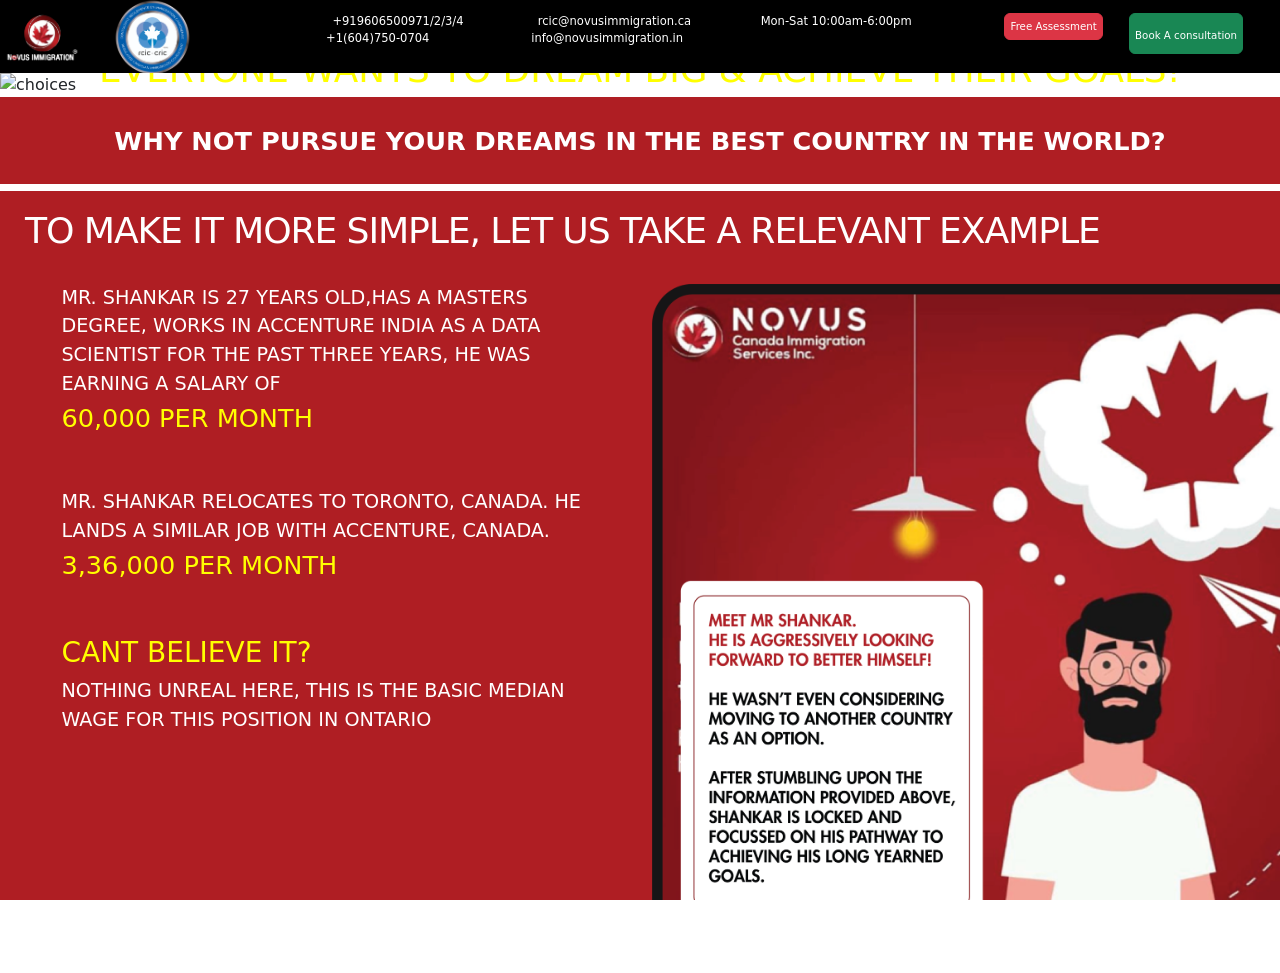
==== commit ed854ff4: "final changes" ====
--- a/index.html
+++ b/index.html
@@ -31,15 +31,22 @@
 <body>
   <div class="title">
     <div class="top">
-
+      <div class="showPhone">
+        <img class="logos" src="images/Logo.png" alt="logo">
+      </div>
       <div class=" row">
-        <div class="col-md-1 col-1">
+
+        <div class="col-md-1 col-1 hide-mobile">
           <img class="logo" src="images/Logo.png" alt="logo">
         </div>
-        <div class="col-md-6 col-7">
+        <div class="col-md-2 hide-mobile">
+          <img class="cert" src="images/cert.jpg" alt="rcic certified">
+
+        </div>
+        <div class="col-md-6 col-12">
           <div class="row">
 
-            <div class="col-md-3 col-5 ">
+            <div class="col-md-4 col-5 ">
               <a class="phone" aria-label="Telephone No." href="tel:+919606500974">
                 <i aria-hidden="true" class="fas fa-2x fa-phone-alt phone-i "></i>
               </a>
@@ -69,19 +76,19 @@
           </div>
 
         </div>
-        <div class="col-md-2 hide-mobile">
-          <img class="cert" src="images/rcic.png" alt="rcic certified">
-
-        </div>
-        <div class="col-md-3 col-4 ">
+
+        <div class="col-md-3 col-12 ">
           <div class="row">
-            <div class="col-5 col-md-6 btn-titl1">
+            <div class="col-2 showPhone">
+
+            </div>
+            <div class="col-6 col-md-6 btn-titl1">
               <a class="btn btn-danger title-btn" href="https://novusimmigration.ca/online-assessment-request-tool.html" target="_blank" role="button"><i class="fa fa-pencil"></i> Free Assessment
               </a>
 
             </div>
 
-            <div class="col-7 col-md-6 btn-title">
+            <div class="col-4 col-md-6 btn-title">
               <a class="btn btn-success title-btn" href="https://api.whatsapp.com/send?phone=+919606500971&text=Hello Team Novus, I am reaching out for my profile evaluation and consultation.
 %0aMy details are;
 %0aName
@@ -111,23 +118,23 @@
         </div>
       </div>
       <div id="slideshow" class="carousel slide" data-bs-ride="carousel">
-        <div class="carousel-inner">
-          <div class="carousel-item active" data-bs-interval="2000" data-bs-pause="hover">
+        <div class="carousel-inner ">
+          <div class="carousel-item active small-slider" data-bs-interval="2000" data-bs-pause="hover">
             WHY NOT PURSUE YOUR DREAMS IN THE BEST COUNTRY IN THE WORLD?
           </div>
-          <div class="carousel-item" data-bs-interval="2000" data-bs-pause="hover">
+          <div class="carousel-item small-slider" data-bs-interval="2000" data-bs-pause="hover">
             EVER CONSIDERED MOVING TO ANOTHER COUNTRY? IS IT A SMART MOVE?
           </div>
-          <div class="carousel-item" data-bs-interval="2000" data-bs-pause="hover">
+          <div class="carousel-item small-slider" data-bs-interval="2000" data-bs-pause="hover">
             HOW MUCH DO I NEED TO SPEND? HOW LONG WILL IT TAKE TOCOVER MY INITIAL EXPENDITURE?
           </div>
-          <div class="carousel-item" data-bs-interval="2000" data-bs-pause="hover">
+          <div class="carousel-item small-slider" data-bs-interval="2000" data-bs-pause="hover">
             WHAT ALL BENEFITS DO I GET IF MAKE THIS SHIFT APART FROM RENUMERATION?
           </div>
-          <div class="carousel-item" data-bs-interval="2000" data-bs-pause="hover">
+          <div class="carousel-item small-slider" data-bs-interval="2000" data-bs-pause="hover">
             CAN I TAKE MY FAMILY ALONG?
           </div>
-          <div class="carousel-item" data-bs-interval="2000" data-bs-pause="hover">
+          <div class="carousel-item big-slider" data-bs-interval="2000" data-bs-pause="hover">
             I LOVE MY COUNTRY, CAN I JUST USE THIS OPPORTUNITY TO TEMPORARILY SHIFT
             FOR A FEW YEARS TO EARN MORE INCOME?
           </div>
@@ -189,7 +196,7 @@
         <div class="vision-2">
           THE VISION TO EARN MORE, THE AIM TO SAVE MORE TO BUY YOUR DREAM CAR,<br />
           THE GOAL TO FINISH YOUR MONTHLY EMIs ASAP,THE DREAM OF HAVING A FINANCIALLY
-          AND PROFESSIONALLY BALANCED LIFE IS THE PURSUIT WE ARE REFERING TO!
+          AND PROFESSIONALLY BALANCED LIFE IS THE PURSUIT WE ARE REFFERING TO!
         </div>
       </div>
       <section class="five" id="five">
@@ -207,7 +214,7 @@
                       Anita Anand
                     </div>
                     <div class="designation">
-                      Minister of National Defense of Canada<br/>
+                      Minister of National Defense of Canada<br />
                     </div>
                   </div>
                 </div>
@@ -215,10 +222,10 @@
                   <img class="success-img" src="images/Ppl-03.jpg" alt="Second slide">
                   <div class="identity">
                     <div class="name">
-                      NAME
-                    </div>
-                    <div class="designation">
-                      Desisgnation<br/>
+                      Kamak Khera
+                    </div>
+                    <div class="designation">
+                      Member of The House of Commons<br />
                     </div>
                   </div>
                 </div>
@@ -257,7 +264,7 @@
                       Anita Anand
                     </div>
                     <div class="designation">
-                      Minister of National Defense of Canada<br/>
+                      Minister of National Defense of Canada<br />
                     </div>
                   </div>
                 </div>
@@ -265,10 +272,10 @@
                   <img class="success-img" src="images/Ppl-03.jpg" alt="Second slide">
                   <div class="identity">
                     <div class="name">
-                      NAME
-                    </div>
-                    <div class="designation">
-                      Desisgnation<br/>
+                      Kamak Khera
+                    </div>
+                    <div class="designation">
+                      Member of The House of Commons<br />
                     </div>
                   </div>
                 </div>
@@ -298,31 +305,31 @@
             </div>
           </div>
           <div class="col-lg-3 col-md-3 hide-mobile">
-            <div class="carousel slide" data-bs-ride="carousel" data-bs-pause="false" >
+            <div class="carousel slide" data-bs-ride="carousel" data-bs-pause="false">
               <div class="carousel-inner">
-                <div class="carousel-item " data-bs-interval="4000" >
+                <div class="carousel-item " data-bs-interval="4000">
                   <img class="success-img" src="images/Ppl-02.jpg" alt="Third slide">
                   <div class="identity">
                     <div class="name">
                       Anita Anand
                     </div>
                     <div class="designation">
-                      Minister of National Defense of Canada<br/>
-                    </div>
-                  </div>
-                </div>
-                <div class="carousel-item " data-bs-interval="4000" >
+                      Minister of National Defense of Canada<br />
+                    </div>
+                  </div>
+                </div>
+                <div class="carousel-item " data-bs-interval="4000">
                   <img class="success-img" src="images/Ppl-03.jpg" alt="Second slide">
                   <div class="identity">
                     <div class="name">
-                      NAME
-                    </div>
-                    <div class="designation">
-                      Desisgnation<br/>
-                    </div>
-                  </div>
-                </div>
-                <div class="carousel-item active" data-bs-interval="4000" >
+                      Kamak Khera
+                    </div>
+                    <div class="designation">
+                      Member of The House of Commons<br />
+                    </div>
+                  </div>
+                </div>
+                <div class="carousel-item active" data-bs-interval="4000">
                   <img class="success-img" src="images/Ppl-04.jpg" alt="Third slide">
                   <div class="identity">
                     <div class="name">
@@ -347,63 +354,64 @@
               </div>
             </div>
           </div>
-        <div class="col-lg-3 col-md-3 hide-mobile">
-          <div class="carousel slide" data-bs-ride="carousel" data-bs-pause="false">
-            <div class="carousel-inner">
-              <div class="carousel-item " data-bs-interval="4000">
-                <img class="success-img" src="images/Ppl-02.jpg" alt="Third slide">
-                <div class="identity">
-                  <div class="name">
-                    Anita Anand
-                  </div>
-                  <div class="designation">
-                    Minister of National Defense of Canada<br/>
-                  </div>
-                </div>
-              </div>
-              <div class="carousel-item " data-bs-interval="4000">
-                <img class="success-img" src="images/Ppl-03.jpg" alt="Second slide">
-                <div class="identity">
-                  <div class="name">
-                    NAME
-                  </div>
-                  <div class="designation">
-                    Desisgnation<br/>
-                  </div>
-                </div>
-              </div>
-              <div class="carousel-item " data-bs-interval="4000">
-                <img class="success-img" src="images/Ppl-04.jpg" alt="Third slide">
-                <div class="identity">
-                  <div class="name">
-                    Harjit Sajjan
-                  </div>
-                  <div class="designation">
-                    Minister of International Development of Canada
-                  </div>
-                </div>
-              </div>
-              <div class="carousel-item active" data-bs-interval="4000">
-                <img class="success-img" src="images/Ppl-05.jpg" alt="Second slide">
-                <div class="identity">
-                  <div class="name">
-                    Jagmeet Singh
-                  </div>
-                  <div class="designation">
-                    Member of the House of Commons of Canada
-                  </div>
-                </div>
-              </div>
-            </div>
-          </div>
-        </div>
+          <div class="col-lg-3 col-md-3 hide-mobile">
+            <div class="carousel slide" data-bs-ride="carousel" data-bs-pause="false">
+              <div class="carousel-inner">
+                <div class="carousel-item " data-bs-interval="4000">
+                  <img class="success-img" src="images/Ppl-02.jpg" alt="Third slide">
+                  <div class="identity">
+                    <div class="name">
+                      Anita Anand
+                    </div>
+                    <div class="designation">
+                      Minister of National Defense of Canada<br />
+                    </div>
+                  </div>
+                </div>
+                <div class="carousel-item " data-bs-interval="4000">
+                  <img class="success-img" src="images/Ppl-03.jpg" alt="Second slide">
+                  <div class="identity">
+                    <div class="name">
+                      Kamak Khera
+                    </div>
+                    <div class="designation">
+                      Member of The House of Commons<br />
+                    </div>
+                  </div>
+                </div>
+                <div class="carousel-item " data-bs-interval="4000">
+                  <img class="success-img" src="images/Ppl-04.jpg" alt="Third slide">
+                  <div class="identity">
+                    <div class="name">
+                      Harjit Sajjan
+                    </div>
+                    <div class="designation">
+                      Minister of International Development of Canada
+                    </div>
+                  </div>
+                </div>
+                <div class="carousel-item active" data-bs-interval="4000">
+                  <img class="success-img" src="images/Ppl-05.jpg" alt="Second slide">
+                  <div class="identity">
+                    <div class="name">
+                      Jagmeet Singh
+                    </div>
+                    <div class="designation">
+                      Member of the House of Commons of Canada
+                    </div>
+                  </div>
+                </div>
+              </div>
+            </div>
+          </div>
 
         </div>
       </section>
     </section>
     <section class="six" id="six">
       <div class="compare row">
-        <div class="col-lg-6 col-md-6">
+
+      <div class="col-12 col-lg-6 col-md-6 add-border">
           <div class="comp row">
             <div class="vs">
               V/S
@@ -465,6 +473,56 @@
               </div>
             </div>
           </div>
+        </div>
+          <div class="col-12 col-lg-6 col-md-6 add-border">
+            <div class="comp comp-2 row">
+              <div class="btn btn-light  shead">
+                STATISTICS OF AVERAGE SALARY EARNED IN CANADA
+              </div>
+              <div class="col-6 comp-1-col">
+                <div class="row table-2">
+                  <div class="col-12  tab-2 odd">
+                    SALARY OF SOFTWARE ENGINEER(PER ANNUM)
+                  </div>
+                  <div class="col-12 tab-2 even">
+                    SALARY OF A MARKETING MANAGER
+                  </div>
+                  <div class="col-12 tab-2 odd">
+                    SALARY OF AN ACCOUNTANT
+                  </div>
+                  <div class="col-12 tab-2 even">
+                    SALARY OF GRAPHIC DESIGNER
+                  </div>
+                  <div class="col-12 tab-2 odd">
+                    SALARY OF A TAXI DRIVER
+                  </div>
+                </div>
+              </div>
+              <div class="col-6 comp-1-col-2">
+                <div class="row table-2">
+                  <div class="col-12 tab-2 odd">
+                    $80,000 TO 1,60,000 CAD (48 TO 95 LAKHS)
+                  </div>
+                  <div class="col-12 tab-2 even">
+                    $75,000 TO 1,30,000 CAD
+                  </div>
+                  <div class="col-12 tab-2 odd">
+                    $72,000 TO 1,40,000 CAD
+                  </div>
+                  <div class="col-12 tab-2 even">
+                    $50,000 TO 85,000 CAD
+                  </div>
+                  <div class="col-12 tab-2 odd">
+                    MIN 2 TO 3 LAKHS PER MONTH
+                  </div>
+                </div>
+              </div>
+            </div>
+          </div>
+          <section>
+            <div class="row">
+          <div class="col-12 col-lg-6 col-md-6 ">
+
           <div class="facts">
             CANADA NEEDS YOU FOR THE OBVIOUS FACT THAT YOU ARE
             A YOUNG SKILLED WORKER WHO WILL CONTRIBUTE TO HER
@@ -480,52 +538,12 @@
             WILL MEET THE DEMAND IN THE COMING YEARS.
           </div>
         </div>
-        <div class="col-lg-6 col-md-6">
-          <div class="comp comp-2 row">
-            <div class="btn btn-light  shead">
-              STATISTICS OF AVERAGE SALARY EARNED IN CANADA
-            </div>
-            <div class="col-6 comp-1-col">
-              <div class="row table-2">
-                <div class="col-12 odd">
-                  SALARY OF SOFTWARE ENGINEER(PER ANNUM)
-                </div>
-                <div class="col-12 even">
-                  SALARY OF A MARKETING MANAGER
-                </div>
-                <div class="col-12 odd">
-                  SALARY OF AN ACCOUNTANT
-                </div>
-                <div class="col-12 even">
-                  SALARY OF GRAPHIC DESIGNER
-                </div>
-                <div class="col-12 odd">
-                  SALARY OF A TAXI DRIVER
-                </div>
-              </div>
-            </div>
-            <div class="col-6 comp-1-col-2">
-              <div class="row table-2">
-                <div class="col-12 odd">
-                  $80,000 TO 1,60,000 CAD(48 TO 95 LAKHS)
-                </div>
-                <div class="col-12 even">
-                  $75,000 TO 1,30,000 CAD
-                </div>
-                <div class="col-12 odd">
-                  $72,000 TO 1,40,000 CAD
-                </div>
-                <div class="col-12 even">
-                  $50,000 TO 85,000 CAD
-                </div>
-                <div class="col-12 odd">
-                  MIN 2 TO 3 LAKHS PER MONTH
-                </div>
-              </div>
-            </div>
-          </div>
+          <div class="col-12 col-lg-6 col-md-6">
           <img class="comp-img" src="images/6-01.png" alt="canada flag">
         </div>
+</div>
+      </section>
+
       </div>
 
     </section>
@@ -555,7 +573,7 @@
               journey. Let us tell you that the job market in Canada is very different in comparison to
               India. The reason being a high shortage of skilled professionals in every department.
               Secondly, we have many of our clients who were in high earning positions in India , they
-              took a complete U-turn , i.e they chnaged thier line of work as as they realized that one could start off fresh in any occupation of
+              took a complete U-turn , i.e they changed thier line of work as as they realized that one could start off fresh in any occupation of
               choice. You could do a 6 month course and pursue that particular profession.<br />
               Within a matter of a few months, you would be licensed to perform that job.<br />
               Mechanics, drivers, technicians, cooks, tailors and all such skilled professions are paid very
@@ -620,7 +638,7 @@
               prospects via Express Entry and PNP look bleak. The money that one is spending for this is only a tiny cost for the wealth you will amass in Canada.
             </p>
           </div>
-          <button class="btn question" onclick="myFunction('ans6')" onmouseout=" displayHide(this,'ans6')">
+          <button class="btn question" onclick="myFunction('ans6')" onmouseout=" displayHide('ans6')">
             6. How is Novus different from all the other agencies in the business?
           </button>
           <div class=" ans" id="ans6" aria-labelledby="dropdownMenuLink">
@@ -679,7 +697,7 @@
         function displayShow(y) {
           var x = document.getElementsByClassName(y);
           for (var i = 0; i < x.length; i++) {
-             x.item(i).style.display = "block";
+            x.item(i).style.display = "block";
           }
         }
 
@@ -688,12 +706,14 @@
           x.style.display = "none";
 
         }
+
         function displayHideClass(y) {
           var x = document.getElementsByClassName(y);
           for (var i = 0; i < x.length; i++) {
-             x.item(i).style.display = "none";
+            x.item(i).style.display = "none";
           }
-}
+        }
+
         function myFunction(y) {
           var x = document.getElementById(y);
           if (x.style.display === "none") {
@@ -729,29 +749,23 @@
   Thank you" target="_blank" role="button">CLICK HERE TO GET AN EVALUATION REPORT WORTH $250 CAD ABSOLUTELY FREE!
           </a>
         </div>
-        <div class="team-img">
-          <img  id="team-img" src="images/11-01.png" alt="Teammate 1">
-          <script>
-          const interval = setInterval(function() {
-             var img=document.getElementById("team-img")
-             alert(img.src);
-             if(img.src == "images/11-01.png"){
-
-               img.src="images/12-01.png"
-             }
-             else if(img.src=="images/12-01.png")
-             {
-               img.src="images/13-01.png"
-
-             }else{
-               img.src = "images/11-01.png"
-             }
-           }, 3000);
-
-          clearInterval(interval);
-          </script>
-        </div>
-
+
+        <div class="carousel mid-align showPhone" data-bs-interval="5000" data-bs-ride="carousel">
+          <div class="carousel-inner ">
+            <div class="carousel-item active" data-bs-interval="5000">
+
+              <img class="team-img" src="images/11-01.png" alt="Teammate 1">
+            </div>
+            <div class="carousel-item " data-bs-interval="5000">
+
+              <img class="team-img" src="images/12-01.png" alt="Teammate 1">
+            </div>
+            <div class="carousel-item " data-bs-interval="5000">
+
+              <img class="team-img" src="images/13-01.png" alt="Teammate 1">
+            </div>
+          </div>
+        </div>
         <div class="row teams hide-mobile">
           <div class="col-lg-4 col-md-4 ">
             <img class="team team-1" src="images/11-01.png" alt="Teammate 1" />
@@ -772,7 +786,7 @@
 
 
         <div class=" row">
-          <div class="col-md-6">
+          <div id="service" class="col-md-6 top-side">
 
             <h2 class="service-head">COMPETE ON QUALITY NOT ON PRICE!</h4>
               <ul class="service-detail">
@@ -795,10 +809,16 @@
                 </ul>
           </div>
 
-          <div class="col-md-6">
-            <img class="service-img" src="images/14-01.jpeg" alt="">
-          </div>
-        </div>
+
+          <div class="col-md-6 hide-mobile">
+            <img id="service-img" class="service-img" src="images/14-01.jpeg" alt="">
+          </div>
+        </div>
+      </div>
+    </section>
+    <section class="showPhone">
+      <div class="image">
+        <img id="full-img" class="full-img" src="images/14-01.jpeg" alt="">
       </div>
     </section>
     <section class="ten" id="ten">
@@ -970,10 +990,10 @@
               <div class="col-md-4">
                 <img class="pic" src="images/group/slider.png" alt="team pic">
               </div>
-              <div class="col-md-4">
+              <div class="col-md-4 hide-mobile">
                 <img class="pic" src="images/group/slider1.png" alt="team pic">
               </div>
-              <div class="col-md-4">
+              <div class="col-md-4 hide-mobile">
                 <img class="pic" src="images/group/slider2.png" alt="team pic">
               </div>
             </div>
@@ -983,10 +1003,10 @@
               <div class="col-md-4">
                 <img class="pic" src="images/group/slider3.png" alt="team pic">
               </div>
-              <div class="col-md-4">
+              <div class="col-md-4 hide-mobile">
                 <img class="pic" src="images/group/slider4.png" alt="team pic">
               </div>
-              <div class="col-md-4">
+              <div class="col-md-4 hide-mobile">
                 <img class="pic" src="images/group/slider5.png" alt="team pic">
               </div>
             </div>
@@ -996,10 +1016,10 @@
               <div class="col-md-4">
                 <img class="pic" src="images/group/slider9.png" alt="team pic">
               </div>
-              <div class="col-md-4">
+              <div class="col-md-4 hide-mobile">
                 <img class="pic" src="images/group/slider10.png" alt="team pic">
               </div>
-              <div class="col-md-4">
+              <div class="col-md-4 hide-mobile">
                 <img class="pic" src="images/group/slider11.png" alt="team pic">
               </div>
             </div>
@@ -1024,53 +1044,57 @@
       </div>
     </section>
     <section class=" fourteen grey-back mid-align" id="fourteen">
-      <div class="grey-back mid-align side" onmouseover="displayShow('cityAdd')" onmouseout="displayHideClass('cityAdd')">
+      <div class="grey-back mid-align side" >
 
 
         <div class="row ">
 
-          <div class="col-md-1 col-6 col-xs-6 " data-toggle="modal" data-target="#myModal11">
+          <div class="col-md-1 col-4 col-xs-4 branches canadaBranch " >
             <img class="branches-image" src="images/canada.png" alt="Canada Immigration Consultants In Bangalore">
             <p class="cityname">Canada</p>
-          </div>
-          <div class="col-md-2 col-6 col-xs-6 branches " data-toggle="modal" data-target="#myModal12">
+            <p id="canadaAdd" class="cityAdd">
+              <b>Address: </b>
+              Vancouver Unit 104, 6678 152 St, Surrey, BC V3S3L4
+            </p>
+          </div>
+          <div class="col-md-2 col-4 col-xs-4 branches " data-toggle="modal" data-target="#myModal12">
             <img class="branches-image" src="images/dubai.png" alt="Canada Immigration Consultants In Bangalore">
             <p class="cityname">Dubai</p>
             <p id="dubaiAdd" class="cityAdd">
-              <b>Address:</b>  Novus Immigration services,
-Sheikh rashid tower
-Floor 25 , Executive office -09,  DM building no 14, DWTC , Dubai , UAE
+              <b>Address:</b> Novus Immigration services,
+              Sheikh rashid tower
+              Floor 25 , Executive office -09, DM building no 14, DWTC , Dubai , UAE
             </p>
           </div>
-          <div class="col-md-2 col-6 col-xs-6 branches " data-toggle="modal" data-target="#myModal13">
+          <div class="col-md-2 col-4 col-xs-4 branches " data-toggle="modal" data-target="#myModal13">
             <img class="branches-image" src="images/bangalore.png" alt="Canada Immigration Consultants In Bangalore">
             <p class="cityname">Bangalore</p>
             <p id="dubaiAdd" class="cityAdd">
-              Address: #84 2nd Floor, Brigade Rd, Ashok Nagar, Bengaluru, Karnataka 560025
+              <b>Address:</b> #84 2nd Floor, Brigade Rd, Ashok Nagar, Bengaluru, Karnataka 560025
             </p>
           </div>
-          <div class="col-md-2 col-6 col-xs-6 branches " data-toggle="modal" data-target="#myModal14">
+          <div class="col-md-2 col-4 col-xs-4 branches " data-toggle="modal" data-target="#myModal14">
             <img class="branches-image" src="images/delhi.png" alt="Canada Immigration Consultants In Bangalore">
             <p class="cityname">Delhi</p>
-            <p id="dubaiAdd" class="cityAdd">
-              Address: Building No, 55, Panchkuian Marg, near RK Ashram Metro Station, Bharat Nagar, Connaught Place, New Delhi, Delhi 110001
+            <p id="delhiAdd" class="cityAdd">
+              <b>Address:</b> Building No, 55, Panchkuian Marg, near RK Ashram Metro Station, Bharat Nagar, Connaught Place, New Delhi, Delhi 110001
             </p>
           </div>
-          <div class="col-md-2 col-6 col-xs-6 branches " data-toggle="modal" data-target="#myModal15">
+          <div class="col-md-2 col-4 col-xs-4 branches " data-toggle="modal" data-target="#myModal15">
             <img class="branches-image" src="images/hyderabad.png" alt="Canada Immigration Consultants In Bangalore">
             <p class="cityname">Hyderabad</p>
-            <p id="dubaiAdd" class="cityAdd">
-              Address: H No, 3rd Floor, KNR Square, Opp. The Platina, 1-60/8, Gachibowli, Hyderabad, Telangana 500032
+            <p id="hyderabadAdd" class="cityAdd">
+              <b>Address:</b> H No, 3rd Floor, KNR Square, Opp. The Platina, 1-60/8, Gachibowli, Hyderabad, Telangana 500032
             </p>
           </div>
-          <div class="col-md-2 col-6 col-xs-6 branches " data-toggle="modal" data-target="#myModal16">
+          <div class="col-md-2 col-4 col-xs-4 branches " data-toggle="modal" data-target="#myModal16">
             <img class="branches-image" src="images/chennai.png" alt="Canada Immigration Consultants In Bangalore">
             <p class="cityname">Chennai</p>
-            <p id="dubaiAdd" class="cityAdd">
-              Address: Old.No.9,New, No.17, Seethammal Rd, Seetammal Colony, Alwarpet, Chennai, Tamil Nadu 600018
+            <p id="chennaiAdd" class="cityAdd">
+              <b>Address:</b> Old.No.9,New, No.17, Seethammal Rd, Seetammal Colony, Alwarpet, Chennai, Tamil Nadu 600018
             </p>
           </div>
-          <div class="col-md-1 col-6 col-xs-6 " data-toggle="modal" data-target="#myModal17">
+          <div class="col-md-1 col-12 col-xs-12 " data-toggle="modal" data-target="#myModal17">
             <img class="branches-image" src="images/Australia.png" alt="Canada Immigration Consultants In Bangalore">
             <p class="cityname">Australia</p>
 
@@ -1078,7 +1102,6 @@
         </div>
       </div>
     </section>
-    <section class="footer fifteen" id="fifteen">
       <div class="side">
         <div class="row ">
           <div class="col-md-3 col-12">
@@ -1135,7 +1158,6 @@
           </div>
         </div>
       </div>
-    </section>
 
 
   </main>
--- a/css/styles.css
+++ b/css/styles.css
@@ -16,6 +16,7 @@
   margin: 0;
   padding: 0;
   overflow: hidden;
+  scroll-behavior: smooth;
 }
 
 .Loop {
@@ -51,7 +52,7 @@
 }
 
 .top {
-  font-size: 0.75vw;
+  font-size: 0.9vw;
   width: 100%;
   margin: 0;
   padding: 1vw 0 0 0;
@@ -101,13 +102,13 @@
 }
 
 .logo {
-  width: 80%;
+  width: 100%;
   margin: -20% 0 -15% 0;
 }
 
 .cert {
-  width: 30%;
-  margin: -7% auto -7% auto;
+  width: 45%;
+  margin: -9.9% auto -4% auto;
   border-radius: 10vw;
 }
 
@@ -142,10 +143,17 @@
   background-color: #AF1E23;
   color: #ffff;
   text-align: center;
+
+}
+.small-slider{
   font-size: 2vw;
-  padding: 2vw;
-}
-
+  padding: 1.9vw;
+}
+
+.big-slider{
+  font-size: 1.75vw;
+  padding: 0.8vw;
+}
 .bridge {
   text-align: center;
   background-color: black;
@@ -247,16 +255,18 @@
   background-color: #AF1E23;
   margin: 0;
 }
-
+.add-border{
+
+    border: solid #D7D8D9 0.3vw;
+}
 .comp {
-  border: solid #D7D8D9 0.3vw;
   padding: 3vw 0.8vw;
   position: relative;
   text-align: center;
 }
 
-.comp-2 {
-  border-left: 0;
+ .comp-2 {
+  padding: 10% 0.8vw;
 }
 
 .comp-1-col {
@@ -296,7 +306,7 @@
 .table-2 {
   padding: 2vw 0 0 0;
   text-align: center;
-  font-size: 1vw;
+  font-size: 1.2vw;
   margin: 0;
 }
 
@@ -309,7 +319,6 @@
   background-color: #D7D8D9;
   padding: 1vw 0.1vw;
 }
-
 .shead {
   color: #AF1E23;
   font-weight: bold;
@@ -363,9 +372,11 @@
   text-align: left;
   white-space: initial;
 }
-.question p{
+
+.question p {
   margin: 0;
 }
+
 .ans {
   width: 100%;
   font-size: 1.4vw;
@@ -398,6 +409,7 @@
   margin: 0.5vw 0 2vw 0;
   padding: 1vw;
 }
+
 .clickable {
   background: #fff200;
   background-image: -webkit-linear-gradient(top, #fff200, #ffdd00);
@@ -415,6 +427,7 @@
   padding: 1vw 2vw;
   text-decoration: none;
 }
+
 .clickable:hover {
   background: #ffdd00;
   background-image: -webkit-linear-gradient(top, #ffdd00, #fff200);
@@ -461,9 +474,10 @@
 }
 
 .service-img {
+  padding: 5% 10%;
   width: auto;
-  max-width: 100%;
-  height: 75vh;
+  max-width: 90%;
+  height: 100%;
 }
 
 /* #mobileVideo{
@@ -519,22 +533,25 @@
 .card img {
   max-height: 100%;
 }
-.team-img{
-
+
+.showPhone {
   display: none;
 }
+
 @media (max-width: 767px) {
-  .team-img{
-
+  .team-img {
+    text-align: center;
     display: block;
   }
-  #team-img{
-    margin: 2vh auto;
-    height: 60vh;
+
+  .team-img {
+    margin: 4vh auto;
+    height: 50vh;
     width: auto;
     max-width: 95vw;
     display: block;
   }
+
   .card .img-wrapper {
     height: 17em;
   }
@@ -585,14 +602,20 @@
     display: none;
   }
 
-  .logo {
-    height: 7.3vh;
+  .showPhone {
+    display: block;
+  }
+
+  .logos {
+    height: 12vh;
     width: auto;
-    margin: -40% 0 -15% 0;
+    margin: -2.9vh 0 -2.9vh 0;
+    display: block;
+    float: left;
   }
 
   .title-btn {
-    font-size: 1.3vw;
+    font-size: 1.9vw;
     padding: 0.4vw;
   }
 
@@ -606,7 +629,10 @@
   }
 
   .btn-titl1 {
-    padding: 0 0 0 0.2vw;
+    padding: 0.2vw 0 0.2vw 0.2vw;
+  }
+  .btn-title {
+    padding: 0.2vw 0 0.2vw 0;
   }
 
   .bridge_image {
@@ -644,12 +670,17 @@
     width: auto;
     height: 50vh;
   }
-  .designation{
+
+  .designation {
     font-size: 2.5vw;
   }
+
   .chead {
     font-size: 3vw;
   }
+  .comp-2 {
+   padding: 3vw 0.8vw;
+ }
 
   .table {
     font-size: 2vw;
@@ -666,19 +697,28 @@
   .faq-head {
     height: auto;
   }
+
   .faqs {
     padding: 1vh 8vw;
-
-  }
+  }
+
   .ans {
     font-size: 2vw;
   }
-.data-1{
-  padding: 1vh 0;
-  font-weight: bolder;
-}
+
+  .data-1 {
+    padding: 1vh 0;
+    font-weight: bolder;
+  }
+
+
+
+  .service-detail {
+    font-size: 3.6vw;
+  }
+
   .shead {
-    font-size: 3vw;
+    font-size: 3.4vw;
   }
 
   .down-head {
@@ -688,6 +728,42 @@
   .down-head-2 {
     font-size: 6vw;
   }
+
+  .down-side {
+    margin: 10vh 0;
+    text-align: center;
+  }
+
+  .full-img {
+    width: auto;
+    max-width: 90vw;
+    margin: 5vh 5vw;
+    height: 82vh;
+
+  }
+  .image{
+    text-align: center;
+      background-color: #3A3A3A;
+  }
+  #canadaAdd{
+    margin:0;
+  }
+
+  #dubaiAdd{
+    margin-left: 0;
+  }
+  .cityAdd {
+    font-size: 3vw;
+  }
+  .branches p{
+    margin: 0;
+  }
+
+  .wa-img {
+    background-color: #2DC100;
+    font-size: 2vw;
+    border-radius: 0.9vw;
+  }
 }
 
 .btn-mar {
@@ -711,7 +787,6 @@
 }
 
 .cont12 {
-  height: 6vh;
   padding: 2vh 0;
 }
 
@@ -725,7 +800,7 @@
 }
 
 .side {
-  padding: 2vw 9vw;
+  padding: 2vw 5vw;
 }
 
 .branches-image {
@@ -736,9 +811,17 @@
   font-size: 2vw;
   font-weight: bolder;
 }
-.cityAdd{
+
+#canadaAdd{
+  margin:0 -1vw;;
+}
+
+#dubaiAdd{
+  margin-left: 1vw;
+}
+.cityAdd {
   font-size: 0.8vw;
-  display: none;
+  /* display: none; */
 }
 
 .footer {
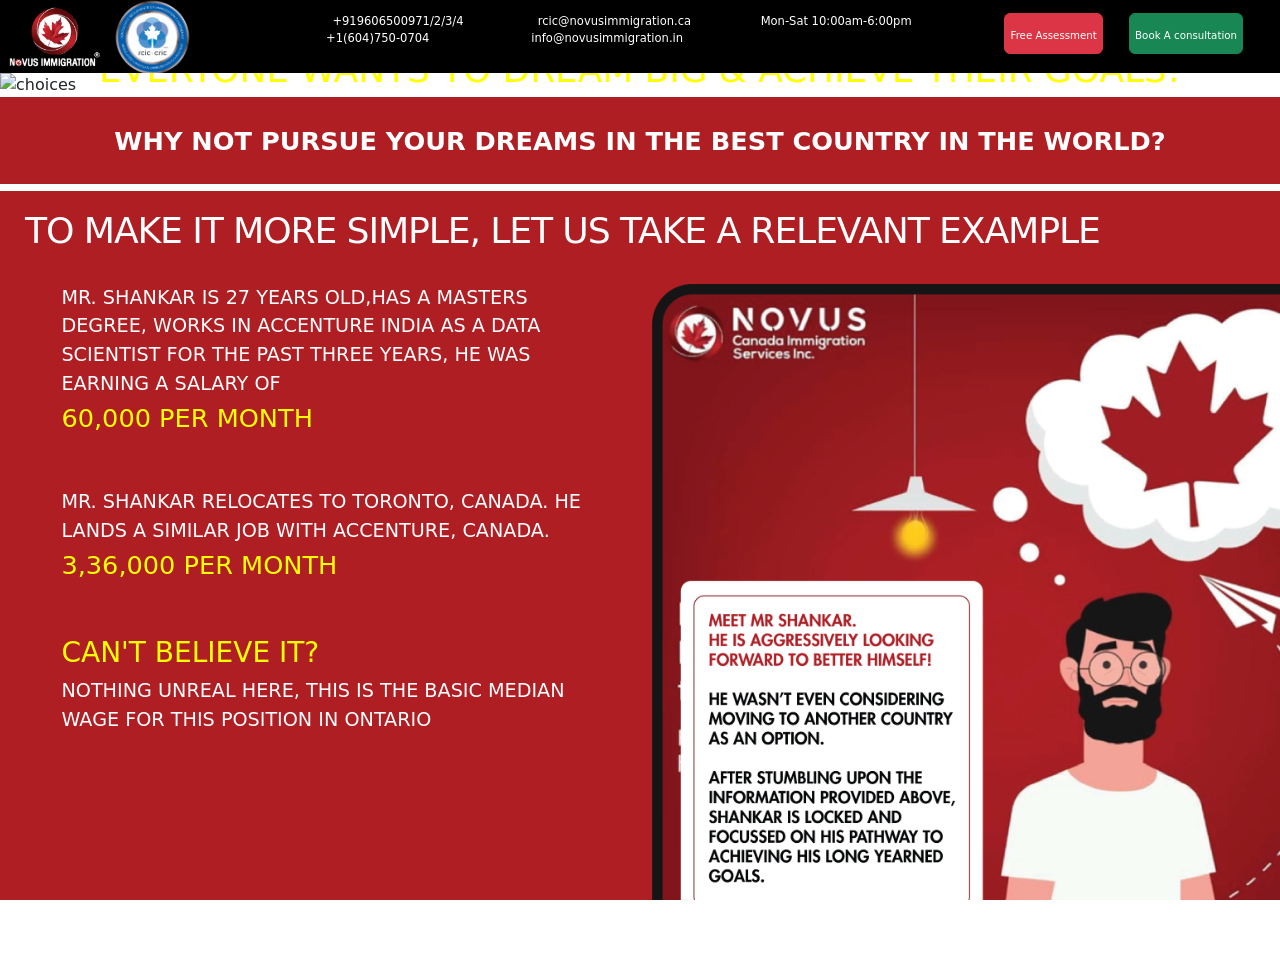
==== commit ccbb6ab0: "Edits as per last doc" ====
--- a/index.html
+++ b/index.html
@@ -24,8 +24,8 @@
   <!-- <script src="js/sectionScroll.js"></script> -->
   <!-- Custom stylesheet -->
   <link rel="stylesheet" href="css/styles.css">
-
-  <title>Novus Immigration</title>
+  <link rel="shortcut icon" type="image/x-icon" href="images/favicon.png" />
+  <title>Canada Immigration Consultants in Chennai | Novus Immigration</title>
 </head>
 
 <body>
@@ -83,7 +83,7 @@
 
             </div>
             <div class="col-6 col-md-6 btn-titl1">
-              <a class="btn btn-danger title-btn" href="https://novusimmigration.ca/online-assessment-request-tool.html" target="_blank" role="button"><i class="fa fa-pencil"></i> Free Assessment
+              <a class="btn btn-danger title-btn" href="https://novusimmigration.ca/online-assessment-request-tool.html" target="_blank" role="button"><i class="fa fa-2x fa-pencil pen-img"></i> Free Assessment
               </a>
 
             </div>
@@ -108,7 +108,7 @@
     </div>
   </div>
   <main class="Loop js-loop">
-    <section class="one" id="one">
+    <section class=" snap-top one" id="one">
       <div class="choices">
         <img class="choices_image" src="images/choices.jpg" alt="choices" style="width:100%;">
         <div class="choices_text">
@@ -141,7 +141,7 @@
         </div>
       </div>
     </section>
-    <section class="two" id="two">
+    <section class=" snap-top two" id="two">
       <div class="example">
 
         <div class="row">
@@ -167,7 +167,7 @@
             </div>
             <div class="example_detail">
               <h3>
-                CANT BELIEVE IT?
+                CAN'T BELIEVE IT?
               </h3>
 
               NOTHING UNREAL HERE,
@@ -182,12 +182,12 @@
         </div>
       </div>
     </section>
-    <section class="three" id="three">
+    <section class=" snap-top three" id="three">
       <div class="bridge">
         <img class="bridge_image" src="images/bridge.png" alt="bridge">
       </div>
     </section>
-    <section class="four" id="four">
+    <section class=" snap-top four" id="four">
       <div class="vision">
         <div class="vision-1">
           WE ARE NOT SELLING YOU A CANADIAN DREAM, WE ARE TRYING TO EDUCATE YOU
@@ -196,10 +196,10 @@
         <div class="vision-2">
           THE VISION TO EARN MORE, THE AIM TO SAVE MORE TO BUY YOUR DREAM CAR,<br />
           THE GOAL TO FINISH YOUR MONTHLY EMIs ASAP,THE DREAM OF HAVING A FINANCIALLY
-          AND PROFESSIONALLY BALANCED LIFE IS THE PURSUIT WE ARE REFFERING TO!
-        </div>
-      </div>
-      <section class="five" id="five">
+          AND PROFESSIONALLY BALANCED LIFE IS THE PURSUIT WE ARE REFERING TO!
+        </div>
+      </div>
+      <section class=" snap-top five" id="five">
         <div class="success">
           IF THEY CAN, WE CAN!
         </div>
@@ -408,10 +408,10 @@
         </div>
       </section>
     </section>
-    <section class="six" id="six">
+    <section class=" snap-top six" id="six">
       <div class="compare row">
 
-      <div class="col-12 col-lg-6 col-md-6 add-border">
+        <div class="col-12 col-lg-6 col-md-6 add-border">
           <div class="comp row">
             <div class="vs">
               V/S
@@ -453,7 +453,7 @@
                   SAVE 100,000 $ IN 10 YEARS
                 </div>
                 <div class="col-12 even">
-                  BUY YOUR DREAM CAR IN 3-4 YEAR
+                  BUY YOUR DREAM CAR IN 3-4 YEARS
                 </div>
                 <div class="col-12 odd">
                   GET A HIGH PAYING JOB IN 5-8 YEARS
@@ -474,80 +474,80 @@
             </div>
           </div>
         </div>
-          <div class="col-12 col-lg-6 col-md-6 add-border">
-            <div class="comp comp-2 row">
-              <div class="btn btn-light  shead">
-                STATISTICS OF AVERAGE SALARY EARNED IN CANADA
-              </div>
-              <div class="col-6 comp-1-col">
-                <div class="row table-2">
-                  <div class="col-12  tab-2 odd">
-                    SALARY OF SOFTWARE ENGINEER(PER ANNUM)
-                  </div>
-                  <div class="col-12 tab-2 even">
-                    SALARY OF A MARKETING MANAGER
-                  </div>
-                  <div class="col-12 tab-2 odd">
-                    SALARY OF AN ACCOUNTANT
-                  </div>
-                  <div class="col-12 tab-2 even">
-                    SALARY OF GRAPHIC DESIGNER
-                  </div>
-                  <div class="col-12 tab-2 odd">
-                    SALARY OF A TAXI DRIVER
-                  </div>
-                </div>
-              </div>
-              <div class="col-6 comp-1-col-2">
-                <div class="row table-2">
-                  <div class="col-12 tab-2 odd">
-                    $80,000 TO 1,60,000 CAD (48 TO 95 LAKHS)
-                  </div>
-                  <div class="col-12 tab-2 even">
-                    $75,000 TO 1,30,000 CAD
-                  </div>
-                  <div class="col-12 tab-2 odd">
-                    $72,000 TO 1,40,000 CAD
-                  </div>
-                  <div class="col-12 tab-2 even">
-                    $50,000 TO 85,000 CAD
-                  </div>
-                  <div class="col-12 tab-2 odd">
-                    MIN 2 TO 3 LAKHS PER MONTH
-                  </div>
-                </div>
-              </div>
-            </div>
-          </div>
-          <section>
-            <div class="row">
-          <div class="col-12 col-lg-6 col-md-6 ">
-
-          <div class="facts">
-            CANADA NEEDS YOU FOR THE OBVIOUS FACT THAT YOU ARE
-            A YOUNG SKILLED WORKER WHO WILL CONTRIBUTE TO HER
-            ECONOMY FOR THE NEXT COUPLE OF DECADES.
-            <br />
-            APART FROM THIS, THE OTHER REASON IS OFCOURSE THE
-            DEARTH OF SKILLED MANPOWER IN CANADA AT THE MOMENT.
-            <br />
-            <br />
-            THIS MIGHT NOT BE THE SAME FOR A LONG TIME, THE
-            IMMIGRATION SYSTEM IS DYNAMIC IN NATURE & IT IS CERTAIN
-            THAT IT WILL ONLY GET HARDER FOR ASPIRANTS AS THE SUPPLY
-            WILL MEET THE DEMAND IN THE COMING YEARS.
-          </div>
-        </div>
-          <div class="col-12 col-lg-6 col-md-6">
-          <img class="comp-img" src="images/6-01.png" alt="canada flag">
-        </div>
-</div>
-      </section>
-
-      </div>
-
-    </section>
-    <section class="seven" id="seven">
+        <div class="col-12 col-lg-6 col-md-6 add-border">
+          <div class="comp comp-2 row">
+            <div class="btn btn-light  shead">
+              STATISTICS OF AVERAGE SALARY EARNED IN CANADA
+            </div>
+            <div class="col-6 comp-1-col">
+              <div class="row table-2">
+                <div class="col-12  tab-2 odd">
+                  SALARY OF SOFTWARE ENGINEER(PER ANNUM)
+                </div>
+                <div class="col-12 tab-2 even">
+                  SALARY OF A MARKETING MANAGER
+                </div>
+                <div class="col-12 tab-2 odd">
+                  SALARY OF AN ACCOUNTANT
+                </div>
+                <div class="col-12 tab-2 even">
+                  SALARY OF GRAPHIC DESIGNER
+                </div>
+                <div class="col-12 tab-2 odd">
+                  SALARY OF A TAXI DRIVER
+                </div>
+              </div>
+            </div>
+            <div class="col-6 comp-1-col-2">
+              <div class="row table-2">
+                <div class="col-12 tab-2 odd">
+                  $80,000 TO 1,60,000 CAD (48 TO 95 LAKHS)
+                </div>
+                <div class="col-12 tab-2 even">
+                  $75,000 TO 1,30,000 CAD
+                </div>
+                <div class="col-12 tab-2 odd">
+                  $72,000 TO 1,40,000 CAD
+                </div>
+                <div class="col-12 tab-2 even">
+                  $50,000 TO 85,000 CAD
+                </div>
+                <div class="col-12 tab-2 odd">
+                  MIN 2 TO 3 LAKHS PER MONTH
+                </div>
+              </div>
+            </div>
+          </div>
+        </div>
+        <section class="snap-top">
+          <div class="row ">
+            <div class="col-12 col-lg-6 col-md-6 ">
+
+              <div class="facts">
+                CANADA NEEDS YOU FOR THE OBVIOUS FACT THAT YOU ARE
+                A YOUNG SKILLED WORKER WHO WILL CONTRIBUTE TO HER
+                ECONOMY FOR THE NEXT COUPLE OF DECADES.
+                <br />
+                APART FROM THIS, THE OTHER REASON IS OFCOURSE THE
+                DEARTH OF SKILLED MANPOWER IN CANADA AT THE MOMENT.
+                <br />
+                <br />
+                THIS MIGHT NOT BE THE SAME FOR A LONG TIME, THE
+                IMMIGRATION SYSTEM IS DYNAMIC IN NATURE & IT IS CERTAIN
+                THAT IT WILL ONLY GET HARDER FOR ASPIRANTS AS THE SUPPLY
+                WILL MEET THE DEMAND IN THE COMING YEARS.
+              </div>
+            </div>
+            <div class="col-12 col-lg-6 col-md-6 comp-img-div">
+              <img class="comp-img" src="images/6-01.png" alt="canada flag">
+            </div>
+          </div>
+        </section>
+
+      </div>
+
+    </section>
+    <section class=" snap-top seven" id="seven">
       <div class="faqs">
         <div class="faq-head">
           FREQUENTLY ASKED QUESTIONS
@@ -573,7 +573,7 @@
               journey. Let us tell you that the job market in Canada is very different in comparison to
               India. The reason being a high shortage of skilled professionals in every department.
               Secondly, we have many of our clients who were in high earning positions in India , they
-              took a complete U-turn , i.e they changed thier line of work as as they realized that one could start off fresh in any occupation of
+              took a complete U-turn , i.e they changed their line of work as as they realized that one could start off fresh in any occupation of
               choice. You could do a 6 month course and pursue that particular profession.<br />
               Within a matter of a few months, you would be licensed to perform that job.<br />
               Mechanics, drivers, technicians, cooks, tailors and all such skilled professions are paid very
@@ -725,7 +725,7 @@
         }
       </script>
     </section>
-    <section class="eight" id="eight">
+    <section class=" snap-top eight" id="eight">
       <div class="data">
         <div class="data-1">
           HOW DO WE ENSURE THAT YOU DON'T MISS OUT ON THIS OPPORTUNITY?
@@ -780,7 +780,7 @@
       </div>
 
     </section>
-    <section class="nine" id="nine">
+    <section class=" snap-top nine" id="nine">
 
       <div class="services">
 
@@ -816,15 +816,15 @@
         </div>
       </div>
     </section>
-    <section class="showPhone">
+    <section class=" snap-top showPhone">
       <div class="image">
         <img id="full-img" class="full-img" src="images/14-01.jpeg" alt="">
       </div>
     </section>
-    <section class="ten" id="ten">
-
-      <div id="carouselExampleControls" class="carousel slide" data-bs-interval="false" data-bs-ride="carousel">
-        <div class="carousel-inner video-group">
+    <section class=" snap-top ten" id="ten">
+
+      <div id="carouselExampleControls" class="carousel slide hide-mobile" data-bs-interval="false" data-bs-ride="carousel">
+        <div class="carousel-inner video-group ">
           <div class="carousel-item active" data-bs-interval="false">
             <div class="row">
               <div class="col-12 col-md-4 vid-col">
@@ -892,8 +892,104 @@
           <span class="visually-hidden">Next</span>
         </button>
       </div>
-    </section>
-    <section class="eleven grey-back mid-align" id="eleven">
+      <div id="carouselExampleControl" class="carousel slide showPhone" data-bs-interval="false" data-bs-ride="carousel">
+        <div class="carousel-inner video-group ">
+          <div class="carousel-item active" data-bs-interval="false">
+            <div class="row">
+              <div class="col-12 col-md-4 vid-col">
+                <div class="ratio ratio-4x3">
+                  <iframe class="embed-responsive-item" src="https://www.youtube.com/embed/2wJlepFO7GE"></iframe>
+                </div>
+              </div>
+            </div>
+          </div>
+          <div class="carousel-item" data-bs-interval="false">
+            <div class="row">
+              <div class="col-12 vid-col col-md-4">
+                <div class="ratio ratio-4x3">
+                  <iframe class="embed-responsive-item" src="https://www.youtube.com/embed/ogBcJ8_Evsg"></iframe>
+                </div>
+              </div>
+
+            </div>
+          </div>
+          <div class="carousel-item" data-bs-interval="false">
+            <div class="row">
+              <div class="col-12 vid-col col-md-4">
+                <div class="ratio ratio-4x3">
+                  <iframe class="embed-responsive-item" src="https://www.youtube.com/embed/NEZ_NjrWzJ8"></iframe>
+                </div>
+              </div>
+
+            </div>
+          </div>
+          <div class="carousel-item" data-bs-interval="false">
+            <div class="row ">
+              <div class="col-12 vid-col">
+                <div class="ratio ratio-4x3">
+                  <iframe class="embed-responsive-item" src="https://www.youtube.com/embed/HCY5kJz8jnA"></iframe>
+                </div>
+              </div>
+
+            </div>
+          </div>
+          <div class="carousel-item" data-bs-interval="false">
+            <div class="row">
+              <div class="col-12 vid-col">
+                <div class="ratio ratio-4x3">
+                  <iframe class="embed-responsive-item" src="https://www.youtube.com/embed/koygWmfdZUY"></iframe>
+                </div>
+              </div>
+            </div>
+          </div>
+          <div class="carousel-item" data-bs-interval="false">
+            <div class="row">
+              <div class="col-12 vid-col">
+                <div class="ratio ratio-4x3">
+                  <iframe class="embed-responsive-item" src="https://www.youtube.com/embed/Xu2HFc_TjlQ"></iframe>
+                </div>
+              </div>
+            </div>
+          </div>
+          <div class="carousel-item" data-bs-interval="false">
+            <div class="row">
+              <div class="col-12 vid-col">
+                <div class="ratio ratio-4x3">
+                  <iframe class="embed-responsive-item" src="https://www.youtube.com/embed/PyuI_PljUBo"></iframe>
+                </div>
+              </div>
+            </div>
+          </div>
+          <div class="carousel-item" data-bs-interval="false">
+            <div class="row">
+              <div class="col-12 vid-col">
+                <div class="ratio ratio-4x3">
+                  <iframe class="embed-responsive-item" src="https://www.youtube.com/embed/nSsCVSdp-3Q"></iframe>
+                </div>
+              </div>
+            </div>
+          </div>
+          <div class="carousel-item" data-bs-interval="false">
+            <div class="row">
+              <div class="col-12 vid-col">
+                <div class="ratio ratio-4x3">
+                  <iframe class="embed-responsive-item" src="https://www.youtube.com/embed/AW43pKtK83I"></iframe>
+                </div>
+              </div>
+            </div>
+          </div>
+        </div>
+        <button class="carousel-control-prev" type="button" data-bs-target="#carouselExampleControl" data-bs-slide="prev">
+          <span class="carousel-control-prev-icon" aria-hidden="true"></span>
+          <span class="visually-hidden">Previous</span>
+        </button>
+        <button class="carousel-control-next" type="button" data-bs-target="#carouselExampleControl" data-bs-slide="next">
+          <span class="carousel-control-next-icon" aria-hidden="true"></span>
+          <span class="visually-hidden">Next</span>
+        </button>
+      </div>
+    </section>
+    <section class=" snap-top eleven grey-back mid-align" id="eleven">
 
       <div class="container">
         <div class="row">
@@ -975,7 +1071,7 @@
 
       </div>
     </section>
-    <section class="twelve mid-align" id="twelve">
+    <section class=" snap-top twelve mid-align" id="twelve">
       <div class="container">
         <div class="row">
           <div class="col-md-12 cont12">
@@ -983,7 +1079,7 @@
           </div>
         </div>
       </div>
-      <div id="carouselWorkplace" class="carousel " data-bs-ride="carousel">
+      <div id="carouselWorkplace" class="carousel hide-mobile" data-bs-ride="carousel">
         <div class="carousel-inner">
           <div class="carousel-item active " data-bs-interval="3000">
             <div class="row">
@@ -1026,8 +1122,76 @@
           </div>
         </div>
       </div>
-    </section>
-    <section class=" thirteen mid-align" id="thirteen">
+
+      <div id="carouselWorkplace" class="carousel showPhone" data-bs-ride="carousel">
+        <div class="carousel-inner">
+          <div class="carousel-item active " data-bs-interval="3000">
+            <div class="row">
+              <div class="col-12">
+                <img class="pic" src="images/group/slider.png" alt="team pic">
+              </div>
+            </div>
+          </div>
+          <div class="carousel-item " data-bs-interval="3000">
+            <div class="row">
+              <div class="col-12">
+                <img class="pic" src="images/group/slider1.png" alt="team pic">
+              </div>
+            </div>
+          </div>
+          <div class="carousel-item " data-bs-interval="3000">
+            <div class="row">
+              <div class="col-12">
+                <img class="pic" src="images/group/slider2.png" alt="team pic">
+              </div>
+            </div>
+          </div>
+          <div class="carousel-item " data-bs-interval="3000">
+            <div class="row">
+              <div class="col-12">
+                <img class="pic" src="images/group/slider3.png" alt="team pic">
+              </div>
+            </div>
+          </div>
+          <div class="carousel-item " data-bs-interval="3000">
+            <div class="row">
+              <div class="col-12">
+                <img class="pic" src="images/group/slider4.png" alt="team pic">
+              </div>
+            </div>
+          </div>
+          <div class="carousel-item " data-bs-interval="3000">
+            <div class="row">
+              <div class="col-12">
+                <img class="pic" src="images/group/slider5.png" alt="team pic">
+              </div>
+            </div>
+          </div>
+          <div class="carousel-item " data-bs-interval="3000">
+            <div class="row">
+              <div class="col-12">
+                <img class="pic" src="images/group/slider9.png" alt="team pic">
+              </div>
+            </div>
+          </div>
+          <div class="carousel-item " data-bs-interval="3000">
+            <div class="row">
+              <div class="col-12">
+                <img class="pic" src="images/group/slider10.png" alt="team pic">
+              </div>
+            </div>
+          </div>
+          <div class="carousel-item " data-bs-interval="3000">
+            <div class="row">
+              <div class="col-12">
+                <img class="pic" src="images/group/slider11.png" alt="team pic">
+              </div>
+            </div>
+          </div>
+        </div>
+      </div>
+    </section>
+    <section class=" snap-top  thirteen mid-align" id="thirteen">
       <div class="grey-back">
         <div class="row">
           <div class="col-md-12 cont text-align: center;">
@@ -1044,12 +1208,12 @@
       </div>
     </section>
     <section class=" fourteen grey-back mid-align" id="fourteen">
-      <div class="grey-back mid-align side" >
+      <div class="grey-back mid-align side">
 
 
         <div class="row ">
 
-          <div class="col-md-1 col-4 col-xs-4 branches canadaBranch " >
+          <div class="col-md-1 col-4 col-xs-4 branches canadaBranch ">
             <img class="branches-image" src="images/canada.png" alt="Canada Immigration Consultants In Bangalore">
             <p class="cityname">Canada</p>
             <p id="canadaAdd" class="cityAdd">
@@ -1102,35 +1266,37 @@
         </div>
       </div>
     </section>
+    <section class=" fifteen grey-back  " id="fifteen">
+
       <div class="side">
         <div class="row ">
-          <div class="col-md-3 col-12">
+          <div class="col-md-3 col-12 snap-top">
             <div class="footer-head">
               <p class="down-head-2">ONLINE PAYMENT GATEWAY</p>
             </div>
             <img class="footer-img" src="images/pay.png" alt="Payment Gateways">
             <img class="footer-img" src="images/ministry.png" alt="Ministry Certificate">
           </div>
-          <div class="col-md-3 col-6">
+          <div class="col-md-3 col-6 snap-top">
             <div class="footer-head">
               <p class="down-head">OUR AFFILIATES</p>
               <br class="hide-mobile" />
             </div>
-            <img class="footer-img" src="images/ISO-9001.png" alt="Payment Gateways">
-            <img class="footer-img" src="images/IAS-and-BQS.png" alt="Payment Gateways">
-            <img class="footer-img" src="images/IP-RIGHTS-REGISTRATION.png" alt="Ministry Certificate">
-          </div>
-          <div class="col-md-3 col-6">
+            <img class="footer-img " src="images/ISO-9001.png" alt="ISO-9001">
+            <img class="footer-img snap-top" src="images/IAS-and-BQS.png" alt="IAS and BQS">
+            <img class="footer-img ip-img" src="images/IP-RIGHTS-REGISTRATION.png" alt="IP RIGHTS REGISTRATION">
+          </div>
+          <div class="col-md-3 col-6 ">
             <div class="footer-head">
               <p class="down-head">OUR AFFILIATES</p>
               <br class="hide-mobile" />
             </div>
-            <img class="footer-img" src="images/timthumb-6.png" alt="Payment Gateways">
-            <img class="footer-img" src="images/timthumb-7.png" alt="Payment Gateways">
-            <img class="footer-img" src="images/timthumb-8.jpeg" alt="Payment Gateways">
-          </div>
-          <div class="col-md-3 col-12">
-            <img class="footer-img white-back" src="images/google.png" alt="Payment Gateways">
+            <img class="footer-img" src="images/timthumb-6.png" alt="OUR AFFILIATES">
+            <img class="footer-img" src="images/timthumb-7.png" alt="OUR AFFILIATES">
+            <img class="footer-img" src="images/timthumb-8.jpeg" alt="OUR AFFILIATES">
+          </div>
+          <div class="col-md-3 col-12 end-links snap-top">
+            <img class="footer-img white-back" src="images/google.png" alt="OUR AFFILIATES">
             <div class="footer-head">
               <p class="down-head">VISIT US:</p>
             </div>
@@ -1158,8 +1324,9 @@
           </div>
         </div>
       </div>
-
-
+    </section>
+    <section class="snap-top">
+    </section>
   </main>
 </body>
 
--- a/css/styles.css
+++ b/css/styles.css
@@ -6,8 +6,11 @@
   .comment {
     margin-right: 0;
     flex: 0 0 33.333333%;
-    display: block;
-  }
+
+      display: block;
+
+  }
+  
 }
 
 html, body {
@@ -27,7 +30,7 @@
   scroll-snap-type: y mandatory;
 }
 
-section {
+.snap-top {
   scroll-snap-align: start;
 }
 
@@ -93,6 +96,7 @@
   font-size: 0.8vw;
   padding: 0.4vw;
   overflow: hidden;
+  animation: glowing 1300ms infinite;
 }
 
 .wa-img {
@@ -100,16 +104,25 @@
   font-size: 1.5vw;
   border-radius: 0.9vw;
 }
+.pen-img {
+  font-size: 1.5vw;
+}
 
 .logo {
-  width: 100%;
-  margin: -20% 0 -15% 0;
+  width: 130%;
+  margin: -35% 0 -30% 0;
 }
 
 .cert {
   width: 45%;
   margin: -9.9% auto -4% auto;
   border-radius: 10vw;
+}
+
+@keyframes glowing {
+  50% {
+    opacity: 0;
+  }
 }
 
 .carousel-item {
@@ -143,17 +156,18 @@
   background-color: #AF1E23;
   color: #ffff;
   text-align: center;
-
-}
-.small-slider{
+}
+
+.small-slider {
   font-size: 2vw;
   padding: 1.9vw;
 }
 
-.big-slider{
+.big-slider {
   font-size: 1.75vw;
   padding: 0.8vw;
 }
+
 .bridge {
   text-align: center;
   background-color: black;
@@ -255,17 +269,18 @@
   background-color: #AF1E23;
   margin: 0;
 }
-.add-border{
-
-    border: solid #D7D8D9 0.3vw;
-}
+
+.add-border {
+  border: solid #D7D8D9 0.3vw;
+}
+
 .comp {
   padding: 3vw 0.8vw;
   position: relative;
   text-align: center;
 }
 
- .comp-2 {
+.comp-2 {
   padding: 10% 0.8vw;
 }
 
@@ -319,6 +334,7 @@
   background-color: #D7D8D9;
   padding: 1vw 0.1vw;
 }
+
 .shead {
   color: #AF1E23;
   font-weight: bold;
@@ -333,9 +349,14 @@
   font-weight: normal;
 }
 
+.comp-img-div {
+  padding: 2vw 0 2vw 0;
+  text-align: center;
+}
+
 .comp-img {
-  padding: 5vw 0 2vw 0;
-  width: 100%;
+  padding: 0;
+  width: 70%;
 }
 
 .faqs {
@@ -468,7 +489,7 @@
 }
 
 .service-detail {
-  font-size: 1.8vw;
+  font-size: 1.75vw;
   list-style-type: none;
   padding: 0;
 }
@@ -484,6 +505,9 @@
   display: none;
 } */
 #carouselExampleControls {
+  background-color: #af1e23;
+}
+#carouselExampleControl {
   background-color: #af1e23;
 }
 
@@ -538,6 +562,10 @@
   display: none;
 }
 
+.end-links {
+  padding-bottom: 10vh;
+}
+
 @media (max-width: 767px) {
   .team-img {
     text-align: center;
@@ -631,6 +659,7 @@
   .btn-titl1 {
     padding: 0.2vw 0 0.2vw 0.2vw;
   }
+
   .btn-title {
     padding: 0.2vw 0 0.2vw 0;
   }
@@ -678,9 +707,10 @@
   .chead {
     font-size: 3vw;
   }
+
   .comp-2 {
-   padding: 3vw 0.8vw;
- }
+    padding: 3vw 0.8vw;
+  }
 
   .table {
     font-size: 2vw;
@@ -692,6 +722,11 @@
 
   .facts {
     font-size: 3vw;
+  }
+
+  .comp-img {
+    padding: 0;
+    width: 85%;
   }
 
   .faq-head {
@@ -711,10 +746,8 @@
     font-weight: bolder;
   }
 
-
-
   .service-detail {
-    font-size: 3.6vw;
+    font-size: 3.7vw;
   }
 
   .shead {
@@ -737,25 +770,29 @@
   .full-img {
     width: auto;
     max-width: 90vw;
-    margin: 5vh 5vw;
-    height: 82vh;
-
-  }
-  .image{
+    padding: 5vh 5vw;
+    height: 90vh;
+  }
+
+  .image {
     text-align: center;
-      background-color: #3A3A3A;
-  }
-  #canadaAdd{
-    margin:0;
-  }
-
-  #dubaiAdd{
+    background-color: #3A3A3A;
+    height: 100vh;
+  }
+
+  #canadaAdd {
+    margin: 0;
+  }
+
+  #dubaiAdd {
     margin-left: 0;
   }
+
   .cityAdd {
     font-size: 3vw;
   }
-  .branches p{
+
+  .branches p {
     margin: 0;
   }
 
@@ -764,6 +801,13 @@
     font-size: 2vw;
     border-radius: 0.9vw;
   }
+  .pen-img {
+    font-size: 2vw;
+  }
+  ip-img{
+    padding-bottom: 0;
+  }
+
 }
 
 .btn-mar {
@@ -812,13 +856,15 @@
   font-weight: bolder;
 }
 
-#canadaAdd{
-  margin:0 -1vw;;
-}
-
-#dubaiAdd{
+#canadaAdd {
+  margin: 0 -1vw;
+  ;
+}
+
+#dubaiAdd {
   margin-left: 1vw;
 }
+
 .cityAdd {
   font-size: 0.8vw;
   /* display: none; */
@@ -853,17 +899,6 @@
   margin: 0;
   padding: 0;
 }
-
-vh .sticky1 {
-  position: fixed;
-  bottom: 5%;
-  left: 5%;
-  font-size: 3vw;
-  border-radius: 3vw;
-  background-color: #2DC100;
-  z-index: 1;
-}
-
-.whatsappimg {
-  color: #ffffff;
-}
+.ip-img{
+  padding-bottom: 4vw;
+}
